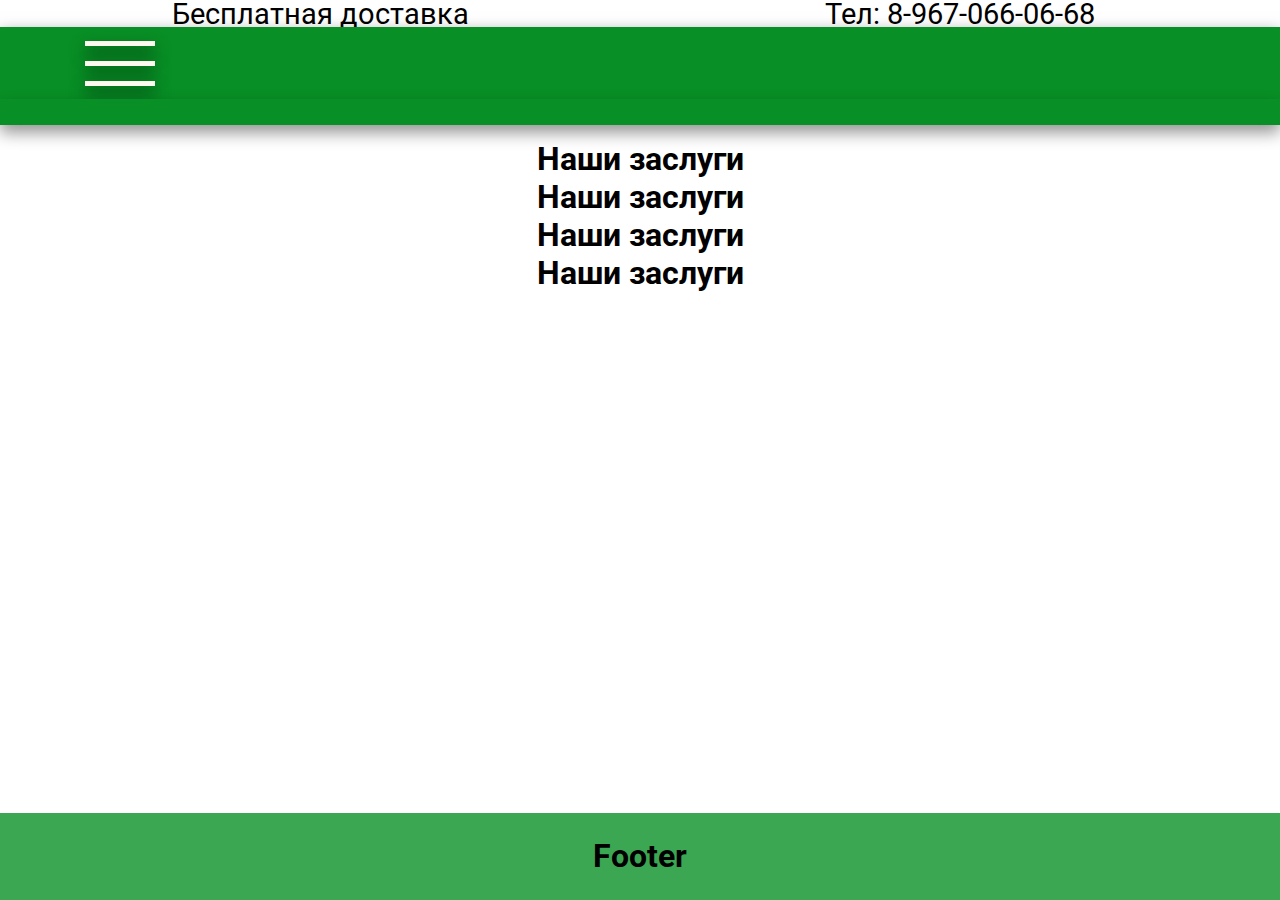
==== BlogPage.html @ ca9ea9ca "first commit" ====
<!DOCTYPE html>
<html>

 <head>
    <link rel="stylesheet" href="style.css">
    <meta charset="utf-8"/>
    <link class = "favicon"rel="icon" type="image/x-icon" href="/images/Favicon.jpg">
    <title>GREENWAY VLD</title>
    <link rel="preconnect" href="https://fonts.googleapis.com">
    <link rel="preconnect" href="https://fonts.gstatic.com" crossorigin>
    <link href="https://fonts.googleapis.com/css2?family=Roboto:wght@100;300;400;500;700;900&display=swap" rel="stylesheet">
    
 </head>
 <body>
    <div class="wraper">
        <div class="top-header" id="main-grid">
            <div class="free-shipping">
                <p>Бесплатная доставка</p>
            </div>
            <div class="phone">
                <p>Тел: 8-967-066-06-68</p>
            </div>
        </div>
        <div class="center-header" id="main-grid">
            <div class="category-menu" >
                <div id="cont" class="container" onclick="transformFunction()">
                    <div class="bar1"></div>
                    <div class="bar2"></div>
                    <div class="bar3"></div>
                    <div id="myDropdown" class="dropdown-content">
                        <a href="/index.html">Главная</a>
                        <a href="/BlogPage.html">Блог</a>
                        <a href="/ContactsPage.html">Контакты</a>
                    </div>
                    <script>
                        function transformFunction() {
                            document.getElementById("cont").classList.toggle("change");
                            document.getElementById("myDropdown").classList.toggle("show");
                            window.onclick = function(event) {
                                if (!event.target.matches('.container')&&
                                    !event.target.matches('.bar1')&&
                                    !event.target.matches('.bar2')&&
                                    !event.target.matches('.bar3')&&
                                    !event.target.matches('.dropdown-content')) {

                                    var dropdowns = document.getElementsByClassName("dropdown-content");
                                    var cross = document.getElementsByClassName("container");
                                    
                                    for (var i = 0; i < dropdowns.length; i++) {
                                        var openDropdown = dropdowns[i];
                                        if (openDropdown.classList.contains('show')) {
                                            openDropdown.classList.remove('show');
                                        }
                                    }
                                    for (var i = 0; i < cross.length; i++) {
                                        var openCross = cross[i];
                                        if (openCross.classList.contains('change')) {
                                            openCross.classList.remove('change');
                                        }
                                    }
                                }
                            }
                        }
                    </script>
                </div>
            </div>
            <div class="main-logo">
                <a href="/index.html">
                    <img class="logo-image" src="images/GREENWAY-VLD.png" alt="">
                </a>
            </div>
            <div class="auth-corner">
                <a href="/index.html" class="auth-but">
                    <img src="images/account.png" alt="">
                </a>
            </div>
        </div>
        <div class="bottom-header" id="main-grid">
        </div>
        <div class="blog" id="main-grid">
            <h1>Наши заслуги </h1>
            <h1>Наши заслуги </h1>
            <h1>Наши заслуги </h1>
            <h1>Наши заслуги </h1>
        </div>
        <div class="footer" id="main-grid">
           <h1>Footer</h1>
        </div>

    </div>
    <script src="App.js"></script> 
 </body>

</html>
---- style.css ----
*{
    margin: 0;
    padding: 0;
    box-sizing: border-box;
    
}
html{
  font-family: 'Roboto', sans-serif;
}
:root{
    --color-74c044: #74c044;
    --color-3b4149: #3b4149;
    --color-fff: #fff;
    --color-c7d601: #c7d601;
    --color-6ac359: #6ac359;
    --color-add000: #add000;
}
body{
  height: 100vh;
}
.wraper{
  display: flex;
  flex-direction: column;
  height: 100%;
}

/**********UPPER HEAD***********/
.top-header{
  box-shadow: 0px 8px 16px 0px rgba(0, 0, 0, 0.7);
  display: flex;
  flex-direction: row;
  height: 3%;
  background-color: #ffffff;
}
.free-shipping,
.phone{
  display: flex;
  align-items: center;
  justify-content: center;
  width: 100%;
}
.free-shipping p,
.phone p{
  font-size: 1.8rem;
}
.phone{
  width: 100%;
}
#cont{
  -webkit-tap-highlight-color: transparent;
}
input,
textarea,
button,
select,
a {
    border: none;
    background-color: transparent;
    -webkit-tap-highlight-color: transparent;
}
/***********UPPER HEAD************/

/***********CENTER HEAD***********/
.center-header{
  box-shadow: 0px 8px 16px 0px rgba(0, 0, 0, 0.7);
  background-color: #088f25;
  display: flex;
  height: 8%;                                                                                                                                                                                                                                                                                                                                                                                                                                                                                                                                                                                                                                                                                                                                                                                                                                                                                                                                                                                                                                                                                                                                                                                                                                                                                                                                                                                                                                                                                                                                                                                                                                                                                                                                                                                                                                                                                                                                                                                                                                                                                                                                                                                                                                                                                                                                                                                                                                                                                                                                                                                                                                                                                                                                                                                                                                                                                                                                                                                            
}
.category-menu{
  width: 30%;
}
.main-logo a{
  border: none;
  background-color: transparent;
}
.main-logo{
  width: 100%;
}
.auth-corner{
  width: 30%;
}
.category-menu,
.main-logo,
.auth-corner{
  display: flex;
  justify-content: center;
  align-items: center;
}
.main-logo a :hover{
  cursor: pointer;
  transform: scale(0.95);
}
.logo-image{
  -webkit-filter: drop-shadow(0 0 0.7rem rgba(0, 0, 0, 0.37));
  filter: drop-shadow(0 0 0.7rem rgba(0, 0, 0, 0.349));
  display: flex;
  width: 100%;
}
/*********************Auth*****************************/
.auth-corner .auth-but{
  -webkit-filter: drop-shadow(0 0 0.7rem rgba(0, 0, 0, 0.356));
  filter: drop-shadow(0 0 0.7rem rgba(0, 0, 0, 0.356));
  border: none;
  background-color: transparent;
  width: 40%;
}
.auth-corner .auth-but :hover{
  cursor: pointer;
  transform: scale(0.90);
}
.auth-corner img{  
  color: white;
  width: 100%;
}

/*********************Auth*****************************/

/**************************************************/
.container {
  display: inline-block;
  cursor: pointer;
}

.bar1, .bar2, .bar3 {
  box-shadow: 0px 8px 16px 0px rgba(0, 0, 0, 0.7);
  width: 70px;
  height: 5px;
  background-color: floralwhite;
  margin: 15px 0;
  transition: 0.4s;
}

.change .bar1 {
  transform: translate(0, 20px) rotate(-45deg);
}

.change .bar2 {opacity: 0;}

.change .bar3 {
  transform: translate(0, -20px) rotate(45deg);
}
/**************************************************/
/*********************DROPDOWN*****************************/
.dropdown-content {
  top: 190px;
  display: none;
  position: absolute;
  background-color: #f1f1f1;
  min-width: 110px;
  overflow: auto;
  width: 25%;
  height: 15%;
  box-shadow: 0px 8px 16px 0px rgba(0, 0, 0, 0.322);
  z-index: 1;
}
.dropdown-content a {
  display: flex;
  justify-content: center;
  color: black;
  text-decoration: none;
  font-size: 2.5rem;
}
.show {
  display: flex;
  align-items: center;
  flex-wrap: wrap;
  overflow: hidden;
  align-content: center;
}

.show a {
  height: 33%;
  width: 100%;
  align-items: center;
}

.show :hover{
  cursor:pointer;
  background-color: rgba(153, 205, 50, 0.726);
  transform: scale(1.02);
}
/**********************DROPDOWN****************************/
/**********************SEARCH*****************************/

.search-container{
  display: flex;
  justify-content: center;
  align-items: center;
  width: 50%;
  height: 70%;
}
.search-container input{
  border: none;
  border-radius: 20px;
  width: 50%;
  background-color: #eeeccfc9;
  height: 100%;
}
.search-container input[type=text]{
  font-size: 1.1rem;
  padding-left: 15px;
  -webkit-transition: width 0.15s ease-in-out;
  transition: width 0.15s ease-in-out;
}
.search-container input[type=text]:focus {
  width: 100%;
}
/**********************SEARCH*****************************/

/***********BOTTOM HEAD***********/
.bottom-header{

  box-shadow: 0px 8px 16px 0px rgba(0, 0, 0, 0.404);
  background-color:#088f25;
  display: flex;
  justify-content: center;
  align-items: center;
  height: 3%;
}
/***********BOTTOM HEAD***********/

/***********CONTENT***********/
.content{
  margin-top: 25px;
  padding-bottom: 25px;
  display: flex;
  flex-direction: column;
  align-items: center;
  height: 77%;
  overflow: hidden;
  overflow-y: scroll;
}
.card{
  display: flex;
  margin: 15px;
}
.card a{
  display: flex;
  align-items: center;
  justify-content: center;
  background-color: transparent;
  border:none;
}
.card img{
  width: 90%;
  border-radius: 50px;
}
.card a :hover{
  cursor:pointer;
  transform: scale(0.95);
}

.hide{
  display:none;
}
/***********CONTENT***********/

/**********FOOTER HEAD***********/
.footer{
  display: flex;
  align-items: center;
  justify-content: center;
  height: 10%;
  background-color: #088f25c9;
}
/**********FOOTER HEAD***********/


/*////////////////////////////////////////////////////*/
/*///////////////////////BLOGPOST PAGE/////////////////////////////*/
/*////////////////////////////////////////////////////*/
.blog{
  margin-top: 15px;
  padding-bottom: 15px;
  display: flex;
  flex-direction: column;
  align-items: center;
  height: 77%;
  overflow-y: scroll;
}
/*////////////////////////////////////////////////////*/
/*///////////////////////CONTACT PAGE/////////////////////////////*/
/*////////////////////////////////////////////////////*/
.contacts{
  margin-top: 15px;
  padding-bottom: 15px;
  display: flex;
  flex-direction: column;
  align-items: center;
  height: 77%;
  overflow-y: scroll;
}
.map{
  display: flex;
  justify-content: center;
  align-items: center;
  border: 2px solid red;
  background-color: gray;
  width: 70%;
  height: 50%;
}


/**********************************************************
/**********************************************************
/***************************LOGIN MODAL*******************************
/**********************************************************
/**********************************************************
 /* The Modal (background) */
 .modal {
  display: none; /* Hidden by default */
  position: fixed; /* Stay in place */
  z-index: 1; /* Sit on top */
  left: 0;
  top: 0;
  width: 100%; /* Full width */
  height: 100%; /* Full height */
  overflow: auto; /* Enable scroll if needed */
  background-color: rgb(0,0,0); /* Fallback color */
  background-color: rgba(0,0,0,0.4); /* Black w/ opacity */
  padding-top: 60px;
}

/* Modal Content/Box */
.modal-content {
  display: flex;
  flex-direction: column;
  justify-content: center;
  align-items: center;
  
  background-color: #fefefe;
  margin: 5px auto; /* 15% from the top and centered */
  height: 40%;
  width: 80%; /* Could be more 
  or less, depending on screen size */
}
.modal-content .container-form{
  display: flex;
  flex-direction: column;
  justify-content: center;
  align-items: center;
  height: 400px;
  width: 400px;
}
.modal-content .container-form label,input{
  margin: 5px;
}

.modal-content .container-buttons{
  display: flex;
  flex-direction: column;
  justify-content: center;
  align-items: center;
  height: 100px;
  width: 300px;
}

.container-form label{
  display: flex;
  flex-direction: column;
  justify-content: center;
  align-items: center;
  font-size: 2.0rem;
  width: 100%;
  height: 10%;
}
.container-form input {
  display: flex;
  flex-direction: column;
  justify-content: center;
  align-items: center;
  width: 100%;
  height: 10%;
}
.container-form input[type=text], input[type=password]{
  padding-left: 20px;
  border: none;
  font-size: 1.1rem;
}
.container-form button{
  display: flex;
  flex-direction: column;
  justify-content: center;
  align-items: center;
  width: 100%;
  height: 10%;
}
.container-form button{
  font-size: 1.1rem;
}



/* The Close Button */
.close {
  /* Position it in the top right corner outside of the modal */
  position: absolute;
  right: 25px;
  top: 0;
  color: #000;
  font-size: 35px;
  font-weight: bold;
}

/* Close button on hover */
.close:hover,
.close:focus {
  color: red;
  cursor: pointer;
}

/* Add Zoom Animation */
.animate {
  -webkit-animation: animatezoom 0.6s;
  animation: animatezoom 0.6s
}

@-webkit-keyframes animatezoom {
  from {-webkit-transform: scale(0)}
  to {-webkit-transform: scale(1)}
}

@keyframes animatezoom {
  from {transform: scale(0)}
  to {transform: scale(1)}
}
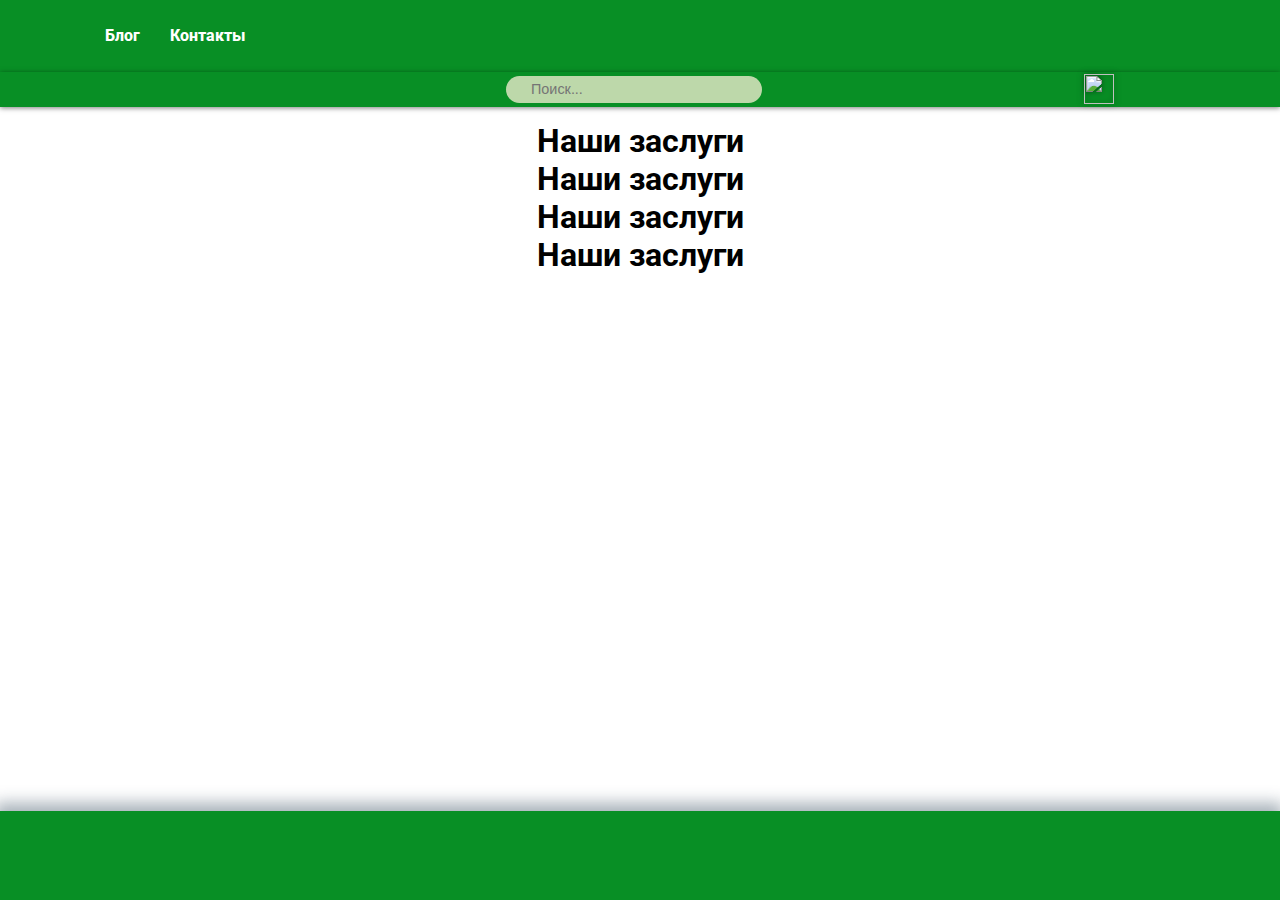
==== commit 177e3ba3: "Adding order controller" ====
--- a/BlogPage.html
+++ b/BlogPage.html
@@ -1,10 +1,24 @@
 <!DOCTYPE html>
 <html>
 
- <head>
+<head>
+    <title>Greenway Владикавказ</title>
+    <link rel="apple-touch-icon" sizes="180x180" href="/images/apple-touch-icon.png">
+    <link rel="icon" href="images/apple-touch-icon.png">
+    <link rel="icon" type="image/png" href="/images/favicon-32x32.png" sizes="32x32">
+    <link rel="icon" type="image/png" href="/images/favicon-16x16.png" sizes="16x16">
+    <link rel="mask-icon" href="/images/safari-pinned-tab.png" color="#5bbad5">
+    <link rel="shortcut icon" href="/images/favicon.ico">
+    <meta name="apple-mobile-web-app-title" content="Greenway">
+    <meta name="application-name" content="Greenway">
+
+    <meta name="google-site-verification" content="aOD9PEvTnNj6nzamGHIfsYBTTH3tJREVAXsmQPHNFjU" />
+    <meta name="_csrf" content="${_csrf.token}"/>
+    <meta name="_csrf_header" content="${_csrf.headerName}"/>
+    <meta name="viewport" content="width=device-width,initial-scale=1">
     <link rel="stylesheet" href="style.css">
     <meta charset="utf-8"/>
-    <link class = "favicon"rel="icon" type="image/x-icon" href="/images/Favicon.jpg">
+    <link class = "favicon" rel="icon" type="image/x-icon" href="/images/Favicon.jpg">
     <title>GREENWAY VLD</title>
     <link rel="preconnect" href="https://fonts.googleapis.com">
     <link rel="preconnect" href="https://fonts.gstatic.com" crossorigin>
@@ -13,14 +27,14 @@
  </head>
  <body>
     <div class="wraper">
-        <div class="top-header" id="main-grid">
+        <!-- <div class="top-header" id="main-grid">
             <div class="free-shipping">
                 <p>Бесплатная доставка</p>
             </div>
             <div class="phone">
                 <p>Тел: 8-967-066-06-68</p>
             </div>
-        </div>
+        </div> -->
         <div class="center-header" id="main-grid">
             <div class="category-menu" >
                 <div id="cont" class="container" onclick="transformFunction()">
@@ -63,19 +77,122 @@
                         }
                     </script>
                 </div>
-            </div>
+                <div class="links">
+                    <a href="/BlogPage.html">Блог</a>
+                    <a href="/ContactsPage.html">Контакты</a>
+                </div>
+            </div>
+
             <div class="main-logo">
                 <a href="/index.html">
                     <img class="logo-image" src="images/GREENWAY-VLD.png" alt="">
                 </a>
             </div>
             <div class="auth-corner">
-                <a href="/index.html" class="auth-but">
+                <button class="auth-but" onclick="setAction()">
                     <img src="images/account.png" alt="">
-                </a>
-            </div>
+                </button>
+                <!-- The Modal -->
+                <div id="id01" class="modal">
+                    
+                    <!-- Modal Content -->
+                    <form class="modal-content animate" onsubmit="return login()">
+                        <span onclick="document.getElementById('id01').style.display='none'" class="close" title="Close Modal">
+                            &times;
+                        </span>
+
+                        <div class="container-form">
+                            
+                            <label for="email">
+                                <b>Логин</b>
+                            </label>
+                            <input id="email" type="text" placeholder="Введите свой email" name="email" required placeholder="Enter Name"
+                            oninvalid="this.setCustomValidity('Поля пустые')"
+                            oninput="this.setCustomValidity('')" autocomplete="email">
+                            
+                            <label for="psw">
+                                <b>Пароль</b>
+                            </label>
+                            <input id="psw" type="password" placeholder="Введите пароль" name="psw" required placeholder="Enter Name"
+                            oninvalid="this.setCustomValidity('Поля пустые')"
+                            oninput="this.setCustomValidity('')" autocomplete="password">
+                            
+                            <button type="submit">
+                                Войти
+                            </button>
+                            
+                            <span class="psw" style="margin: 30px;">
+                                Забыли <a href="#">пароль?</a>
+                            </span>
+                            
+                        </div>
+                    </form>
+                </div>
+                <script>
+                    function setAction(){
+                            let user = sessionStorage.getItem("user");
+                            if(sessionStorage.getItem("user")!=null){
+                                if(user === "undefined"){
+                                document.getElementById('id01').style.display='block'
+                                }else{
+                                    const userData = JSON.parse(sessionStorage.getItem("user"));
+                                    if(userData.role=="ROLE_ADMIN"){
+                                    location.href ="/AdminPage.html";
+                                    }else{
+                                    location.href="UserPage.html";
+                                }
+                                }
+                            }
+                            else{
+                                document.getElementById('id01').style.display='block'
+                            }
+                        }
+                    // Get the modal
+                    var modal = document.getElementById('id01');
+                    
+                    // When the user clicks anywhere outside of the modal, close it
+                    window.onclick = function(event) {
+                      if (event.target == modal) {
+                        modal.style.display = "none";
+                      }
+                    }
+                </script>
+        </div>
         </div>
         <div class="bottom-header" id="main-grid">
+            <div class="dummy-content">
+            </div>
+            <div class="search-container">
+                <input class="search" type="text" placeholder="Поиск..." name="search2" >
+            </div>
+
+            <!-- Modal content-->
+            <div id="cart-modal" class="modal-cart">
+                <span onclick="document.getElementById('cart-modal').style.display='none'" class="close-cart animate" title="Close Modal">
+                    &times;
+                </span>   
+                <!-- Modal Content -->
+                <div class="modal-wrapper">
+                    <form class="modal-content-cart animate">
+
+
+                    </form>
+
+                </div>
+                <div class="check-out animate">
+                    <div class="check-out-button">
+                        <button class="check-out-button-to-change" onclick="checkOut()">Оформить заказ</button>
+                    </div>
+                    <div class="check-out-sum">
+                        <h1 style="font-size: 1.0rem;">Итог: <p class="final-price"></p> &#8381</h1>
+                    </div>
+                    
+                </div>  
+            </div>
+            
+            <button onclick="showCartModal()" class="shopping-cart-image-container">
+                <img class="shopping-cart-image" src="images/shopping-cart.png" alt="">
+            </button>
         </div>
         <div class="blog" id="main-grid">
             <h1>Наши заслуги </h1>
@@ -84,11 +201,24 @@
             <h1>Наши заслуги </h1>
         </div>
         <div class="footer" id="main-grid">
-           <h1>Footer</h1>
         </div>
 
     </div>
+    <script>
+        
+        var modal = document.getElementById('cart-modal');
+                    
+                    // When the user clicks anywhere outside of the modal, close it
+        window.onclick = function(event) {
+            if (event.target == modal) {
+                modal.style.display = "none";
+                closeModal()
+            }
+        }
+
+    </script>
     <script src="App.js"></script> 
+    
  </body>
 
 </html>--- a/style.css
+++ b/style.css
@@ -25,27 +25,6 @@
 }
 
 /**********UPPER HEAD***********/
-.top-header{
-  box-shadow: 0px 8px 16px 0px rgba(0, 0, 0, 0.7);
-  display: flex;
-  flex-direction: row;
-  height: 3%;
-  background-color: #ffffff;
-}
-.free-shipping,
-.phone{
-  display: flex;
-  align-items: center;
-  justify-content: center;
-  width: 100%;
-}
-.free-shipping p,
-.phone p{
-  font-size: 1.8rem;
-}
-.phone{
-  width: 100%;
-}
 #cont{
   -webkit-tap-highlight-color: transparent;
 }
@@ -62,7 +41,7 @@
 
 /***********CENTER HEAD***********/
 .center-header{
-  box-shadow: 0px 8px 16px 0px rgba(0, 0, 0, 0.7);
+  box-shadow: 0px 1px 5px 0px rgba(0, 0, 0, 0.7);
   background-color: #088f25;
   display: flex;
   height: 8%;                                                                                                                                                                                                                                                                                                                                                                                                                                                                                                                                                                                                                                                                                                                                                                                                                                                                                                                                                                                                                                                                                                                                                                                                                                                                                                                                                                                                                                                                                                                                                                                                                                                                                                                                                                                                                                                                                                                                                                                                                                                                                                                                                                                                                                                                                                                                                                                                                                                                                                                                                                                                                                                                                                                                                                                                                                                                                                                                                                                            
@@ -92,15 +71,15 @@
   transform: scale(0.95);
 }
 .logo-image{
-  -webkit-filter: drop-shadow(0 0 0.7rem rgba(0, 0, 0, 0.37));
-  filter: drop-shadow(0 0 0.7rem rgba(0, 0, 0, 0.349));
+  -webkit-filter: drop-shadow(0 0 0.2rem rgba(0, 0, 0, 0.500));
+  filter: drop-shadow(0 0 0.2rem rgba(0, 0, 0, 0.500));
   display: flex;
   width: 100%;
 }
 /*********************Auth*****************************/
 .auth-corner .auth-but{
-  -webkit-filter: drop-shadow(0 0 0.7rem rgba(0, 0, 0, 0.356));
-  filter: drop-shadow(0 0 0.7rem rgba(0, 0, 0, 0.356));
+  -webkit-filter: drop-shadow(0 0 0.2rem rgba(0, 0, 0, 0.500));
+  filter: drop-shadow(0 0 0.2rem rgba(0, 0, 0, 0.500));
   border: none;
   background-color: transparent;
   width: 40%;
@@ -117,6 +96,9 @@
 /*********************Auth*****************************/
 
 /**************************************************/
+.links{
+  display: none;
+}
 .container {
   display: inline-block;
   cursor: pointer;
@@ -124,30 +106,30 @@
 
 .bar1, .bar2, .bar3 {
   box-shadow: 0px 8px 16px 0px rgba(0, 0, 0, 0.7);
-  width: 70px;
-  height: 5px;
+  width: 30px;
+  height: 2px;
   background-color: floralwhite;
-  margin: 15px 0;
+  margin: 7px 0;
   transition: 0.4s;
 }
 
 .change .bar1 {
-  transform: translate(0, 20px) rotate(-45deg);
+  transform: translate(0, 9px) rotate(-45deg);
 }
 
 .change .bar2 {opacity: 0;}
 
 .change .bar3 {
-  transform: translate(0, -20px) rotate(45deg);
+  transform: translate(0, -9px) rotate(45deg);
 }
 /**************************************************/
 /*********************DROPDOWN*****************************/
 .dropdown-content {
-  top: 190px;
+  top: 10%;
   display: none;
   position: absolute;
   background-color: #f1f1f1;
-  min-width: 110px;
+  min-width: 80px;
   overflow: auto;
   width: 25%;
   height: 15%;
@@ -159,7 +141,7 @@
   justify-content: center;
   color: black;
   text-decoration: none;
-  font-size: 2.5rem;
+  font-size: 0.9rem;
 }
 .show {
   display: flex;
@@ -180,60 +162,259 @@
   background-color: rgba(153, 205, 50, 0.726);
   transform: scale(1.02);
 }
-/**********************DROPDOWN****************************/
-/**********************SEARCH*****************************/
-
+/**********************DROPDOWN*********************************/
+/***********************SEARCH**********************************/
+/********************CART-CONTENT*******************************/
+.modal-cart {
+  display: none; /* Hidden by default */
+  position: fixed; /* Stay in place */
+  flex-direction: column;
+  justify-content: center;
+  align-items: center;
+  z-index: 1; /* Sit on top */
+  left: 0;
+  top: 0;
+  width: 100%; /* Full width */
+  height: 100%; /* Full height */
+  background-color: rgb(0,0,0); /* Fallback color */
+  background-color: rgba(0,0,0,0.4); /* Black w/ opacity */
+  
+}
+.modal-wrapper{
+  display: flex;
+  justify-content: center;
+  align-items: center;
+  flex-direction: column;
+  width: 80%;
+  height: auto;
+  max-height: 50%;
+}
+
+/* Modal Content/Box */
+.modal-content-cart {
+  display: flex;
+  align-items: center;
+  flex-direction: column;
+  width: auto;
+  height: auto;
+  overflow: scroll;
+  overflow-x: hidden;
+  background-color: white;
+}
+.container-form-cart{
+  border-bottom: 1px solid black;
+  border-top: 1px solid black;
+  margin: 15px;
+  display: flex;
+  justify-content: center;
+  align-items: center;
+  flex-direction: row;
+}
+.delete-product-from-cart,
+.cart-name,
+.amountOf,
+.sum-price{
+  display: flex;
+  justify-content: center;
+  align-items: center;
+}
+
+.delete-product-from-cart{
+  width: 10%;
+  height: auto;
+
+}
+.delete-product-from-cart:hover{
+  background-color: #b7adad49;
+  cursor: pointer;
+  transform: scale(0.95);
+}
+.delete-product-from-cart img{
+ width: 100%;
+}
+.cart-name{
+  overflow: hidden;
+  font-size: 0.7rem;
+  width: 50%;
+  
+}
+.amountOf{
+  
+  flex-direction: column;
+  width: 10%;
+}
+.amountOf .up,
+.amountOf .down{
+  font-weight: 500;
+  width: 25px;
+  height: 25px;
+  font-size: 1.3rem;
+  font-weight: bold;
+  background-color: rgb(194, 181, 181);
+  border-radius: 5px;
+}
+.amountOf .up:hover,
+.amountOf .down:hover{
+  background-color: #999191;
+  cursor: pointer;
+  transform: scale(0.95);
+}
+.amountOf .total-price{
+  font-size: 1.2rem;
+  font-weight: 500;
+}
+.product-price-one{
+  border: 5px solid white;
+  font-size: 1.0rem;
+}
+.sum-price{
+  font-size: 0.8rem;
+  width: 23%;
+}
+
+.close-cart {
+  padding-right: 10px;
+  background-color: white;
+  display: flex;
+  flex-direction: column;
+  align-items: end;
+  width: 80%;
+  color: #000;
+  font-size: 1.4rem;
+}
+
+/* Close button :onhover */
+.close-cart:hover,
+.close-cart:focus {
+  color: red;
+  cursor: pointer;
+}
+.check-out{
+  width: 80%;
+  height: 5%;
+  background-color: white;
+  display: flex;
+  flex-direction: row;
+  justify-content:flex-end;
+}
+
+.check-out-button{
+  display: flex;
+  align-items: center;
+  justify-content: center;
+  width: 100%;
+}
+.check-out-button button{
+  background-color: #db7462e4;
+  color: rgba(255, 255, 255, 0.669);
+  border: 1px solid white;
+  width: 100%;
+  height: 100%;
+  border-radius: 15px;
+}
+.check-out-button button:hover{
+  background-color: #ff000054;
+  color: rgb(0, 0, 0);
+  cursor: pointer;
+}
+.check-out-sum{
+  display: flex;
+  align-items: center;
+  justify-content: center;
+  flex-direction: row;
+  width: 100%;
+}
+.check-out-sum h1{
+  display: flex;
+  align-items: center;
+  justify-content: center;
+  flex-direction: row;
+  width: 100%;
+  
+}
+.check-out-sum p{
+  border: 5px solid white;
+}
+
+/********************CART-CONTENT*******************************/
+.dummy-content{
+  display: flex;
+  width: 15%;
+}
+.shopping-cart-image-container{
+  
+  display: flex;
+  align-items: center;
+  justify-content: center;
+  width: 20%;
+}
+.shopping-cart-image:hover{
+  cursor: pointer;
+  transform: scale(0.95);
+}
+.shopping-cart-image{
+
+  -webkit-filter: drop-shadow(0 0 0.2rem rgba(0, 0, 0, 0.500));
+  filter: drop-shadow(0 0 0.2rem rgba(0, 0, 0, 0.500));
+  display: flex;
+  justify-content: center;
+  align-items: center;
+  margin-left: 0px;
+  width: 30px;
+  height: 30px;
+}
 .search-container{
   display: flex;
   justify-content: center;
   align-items: center;
-  width: 50%;
-  height: 70%;
+  width: 70%;
+  height: 75%;
 }
 .search-container input{
-  border: none;
+  margin-left: 15px;
   border-radius: 20px;
   width: 50%;
   background-color: #eeeccfc9;
   height: 100%;
 }
 .search-container input[type=text]{
-  font-size: 1.1rem;
-  padding-left: 15px;
+  font-size: 0.9rem;
+  padding-left: 10px;
   -webkit-transition: width 0.15s ease-in-out;
   transition: width 0.15s ease-in-out;
 }
 .search-container input[type=text]:focus {
   width: 100%;
 }
+
 /**********************SEARCH*****************************/
 
 /***********BOTTOM HEAD***********/
 .bottom-header{
-
-  box-shadow: 0px 8px 16px 0px rgba(0, 0, 0, 0.404);
+  box-shadow: 0px 1px 5px 0px rgba(0, 0, 0, 0.500);
   background-color:#088f25;
   display: flex;
-  justify-content: center;
-  align-items: center;
-  height: 3%;
+  flex-direction: row;
+  justify-content: center;
+  align-items: center;
+  height: auto;
 }
 /***********BOTTOM HEAD***********/
 
 /***********CONTENT***********/
 .content{
-  margin-top: 25px;
-  padding-bottom: 25px;
-  display: flex;
-  flex-direction: column;
-  align-items: center;
-  height: 77%;
+  margin-top: 3%;
+  padding-bottom: 3%;
+  display: flex;
+  flex-direction: column;
+  align-items: center;
+  height: 78%;
   overflow: hidden;
   overflow-y: scroll;
 }
 .card{
   display: flex;
-  margin: 15px;
+  margin: 3%;
 }
 .card a{
   display: flex;
@@ -244,7 +425,7 @@
 }
 .card img{
   width: 90%;
-  border-radius: 50px;
+  border-radius: 25px;
 }
 .card a :hover{
   cursor:pointer;
@@ -256,15 +437,18 @@
 }
 /***********CONTENT***********/
 
-/**********FOOTER HEAD***********/
+/**********FOOTER ***********/
 .footer{
   display: flex;
   align-items: center;
   justify-content: center;
   height: 10%;
-  background-color: #088f25c9;
-}
-/**********FOOTER HEAD***********/
+  -webkit-box-shadow: -1px -4px 15px 4px rgba(34, 60, 80, 0.4);
+  -moz-box-shadow: -1px -4px 15px 4px rgba(34, 60, 80, 0.4);
+  box-shadow: -1px -4px 15px 4px rgba(34, 60, 80, 0.4);
+  background-color: #088f25;
+}
+/**********FOOTER ***********/
 
 
 /*////////////////////////////////////////////////////*/
@@ -300,7 +484,107 @@
   width: 70%;
   height: 50%;
 }
-
+/*////////////////////////////////////////////////////*/
+/*///////////////////////ADMIN PAGE/////////////////////////////*/
+/*////////////////////////////////////////////////////*/
+.admin{
+  background-color: #b062db;
+}
+.adminPanel{
+  display: flex;
+  flex-direction: row;
+  align-items: center;
+  height: 82%;
+  overflow-y: scroll;
+  overflow: hidden;
+
+}
+.left-sidebar{
+  display: flex;
+  flex-direction: column;
+  align-items: center;
+  height: 100%;
+  width: 20%;
+  background-color: rgba(220, 220, 220, 0.346);
+  
+}
+
+.left-sidebar button{
+  background-color: gainsboro;
+  width: 100%;
+  height: 7%;
+  font-size:0.7rem;
+}
+
+.left-sidebar :hover{
+  background-color: #68389e4e;
+  cursor: pointer;
+  transform: scale(0.95);
+  
+}
+
+.product-content-admin{
+  display: flex;
+  flex-direction: column;
+  font-size: 2.0rem;
+  height: 100%;
+  width: 80%;
+  overflow: hidden;
+}
+.add-product-container{
+  display: flex;
+  justify-content: center;
+  flex-direction: column;
+}
+.add-product-container label{
+  display: flex;
+}
+
+.add-product-container b{ 
+  margin: 5px;
+  font-size: 0.6rem;
+}
+.add-product-container input,select,textarea{
+  width:70%;
+}
+.add-product-container .price-for-input{
+  height: 25px;
+}
+.add-product-container input, textarea, select{
+  border: 1px solid rgba(95, 103, 163, 0.322);
+}
+.add-product-container input, [text]{
+  font-size: 1.0rem;
+}
+.add-product-container input::placeholder{
+  font-size: 0.7rem;
+}
+.add-product-container textarea::placeholder{
+  font-size: 0.6rem;
+}
+.add-product-container textarea, [text]{
+  font-size: 0.6rem;
+}
+.add-product-container select{
+  font-size: 0.8rem;
+  height: 20px;
+}
+.add-product-container textarea,select{
+  margin-left: 5px;
+}
+.add-product-container button{
+ margin-top: 5px;
+ margin-left: 5px;
+ width: 20%;
+ font-size: 0.7rem;
+ background-color: #ab47b251;
+}
+.save-product-but:hover{
+  cursor: pointer;
+  border: 40px;
+  background-color: #088f252f;
+  transform: scale(1.02);
+}
 
 /**********************************************************
 /**********************************************************
@@ -328,9 +612,8 @@
   flex-direction: column;
   justify-content: center;
   align-items: center;
-  
   background-color: #fefefe;
-  margin: 5px auto; /* 15% from the top and centered */
+  margin: 15% auto; /* 15% from the top and centered */
   height: 40%;
   width: 80%; /* Could be more 
   or less, depending on screen size */
@@ -340,9 +623,10 @@
   flex-direction: column;
   justify-content: center;
   align-items: center;
-  height: 400px;
-  width: 400px;
-}
+  height: 100%;
+  width: 100%;
+}
+
 .modal-content .container-form label,input{
   margin: 5px;
 }
@@ -361,7 +645,7 @@
   flex-direction: column;
   justify-content: center;
   align-items: center;
-  font-size: 2.0rem;
+  font-size: 0.9rem;
   width: 100%;
   height: 10%;
 }
@@ -370,41 +654,46 @@
   flex-direction: column;
   justify-content: center;
   align-items: center;
-  width: 100%;
-  height: 10%;
+  width: 90%;
+  height: 15%;
+}
+.container-form #email,#psw{
+  border: 2px solid rgba(102, 255, 0, 0.346);
 }
 .container-form input[type=text], input[type=password]{
-  padding-left: 20px;
+  padding-left: 5%;
   border: none;
-  font-size: 1.1rem;
+  font-size: 0.8rem;
 }
 .container-form button{
   display: flex;
   flex-direction: column;
   justify-content: center;
   align-items: center;
-  width: 100%;
-  height: 10%;
+  background-color: #cbcb339b;
+  width: 50%;
+  height: 15%;
+
 }
 .container-form button{
-  font-size: 1.1rem;
-}
-
-
-
+  font-size: 0.7rem;
+  color: #000;
+}
 /* The Close Button */
 .close {
+  display: flex;
+  flex-direction: column;
+  justify-content: center;
+  align-items: center;
   /* Position it in the top right corner outside of the modal */
-  position: absolute;
-  right: 25px;
-  top: 0;
+  margin-left: 90%;
+  width: 5%;
   color: #000;
-  font-size: 35px;
-  font-weight: bold;
-}
-
-/* Close button on hover */
-.close:hover,
+  font-size: 1.0rem;
+}
+
+/* Close button :onhover */
+.closehover,
 .close:focus {
   color: red;
   cursor: pointer;
@@ -412,8 +701,8 @@
 
 /* Add Zoom Animation */
 .animate {
-  -webkit-animation: animatezoom 0.6s;
-  animation: animatezoom 0.6s
+  -webkit-animation: animatezoom 0.3s;
+  animation: animatezoom 0.3s
 }
 
 @-webkit-keyframes animatezoom {
@@ -424,4 +713,732 @@
 @keyframes animatezoom {
   from {transform: scale(0)}
   to {transform: scale(1)}
-} +} 
+/*********************************PRODUCTS**********************************************/
+.product-container{
+  display: flex;
+  flex-direction: column;
+  align-items: center;
+  margin-top:30px;
+  margin-bottom:30px;
+  width: 100%;
+  height: 78%;
+  overflow: hidden;
+  overflow-y: scroll;
+}
+.products{
+  display: grid;
+  grid-template-columns: repeat(2, 1fr);
+  grid-auto-rows: 200px;
+  height: 100%;
+  width: 90%;
+}
+.product-card{
+  border: 10px solid rgb(255, 255, 255);
+  display: flex;
+  justify-content: center;
+  align-items: center;
+  flex-direction: column;
+  border-radius: 10px;
+  height: 100%;
+  width: 100%;
+}
+.product-card img{
+  width: 100%;
+  height: 100%;
+}
+.product-card a{
+
+  margin-top: 5px;
+  font-size: 0.6rem;
+  font-weight: bold;
+  text-decoration: none;
+  height: auto;
+  width: 100%;
+  font-weight: 500;
+}
+.bottom-product-card{
+
+  margin-top: 5px;
+  display: flex;
+  flex-direction: row;
+  justify-content: center;
+  align-items: center;
+  width: 100%;
+}
+.bottom-product-card button{
+  border-radius: 10px;
+}
+.bottom-product-card button:hover{
+  cursor: pointer;
+  background-color: #0000008d;
+}
+.bottom-product-card .add-to-cart{
+ background-color: #b062db;
+ border: 1px solid white;
+ font-size: 0.55rem;
+ color: rgba(255, 255, 255, 0.796);
+ width: 100%;
+ height: 100%;
+}
+.bottom-product-card .buy{
+  background-color: #db7462;
+  border: 1px solid white;
+  color: white;
+  font-size: 0.55rem;
+  width: 100%;
+  height: 100%;
+}
+.bottom-product-card h1{
+  display: flex;
+  align-items: center;
+  justify-content: center;
+  width: 100%;
+  height: 100%;
+  font-size: 0.8rem;
+  font-weight: 400;
+}
+.hide-product{
+  display: none;;
+}
+/******************************CHECK-OUT FORM******************************/
+.check-out-wrapper{
+  display: flex;
+  justify-content: center;
+  align-items: center;
+  flex-direction: column;
+  background-color: white;
+  width: 100%;
+}
+.check-out-wrapper h1{
+  display: flex;
+  justify-content: center;
+  align-items: center;
+  flex-direction: column;
+  font-size: 0.8rem;
+}
+.check-out-wrapper textarea{
+  border: 2px solid rgba(56, 93, 31, 0.346);
+  width: 134%;
+}
+.check-out-wrapper input{
+  border: 2px solid rgba(56, 93, 31, 0.346);
+  width: 70%;
+}
+.address-to-deliver,
+.time-when-to-deliver,
+.phoneNumber-to-submit,
+.payment-info{
+  display: flex;
+  justify-content: center;
+  align-items: center;
+  flex-direction: column;
+}
+.payment-info{
+  border-top: 1px solid #000;
+  border-bottom: 1px solid#000;
+  margin: 20px;
+}
+.check-out-wrapper{
+  display: flex;
+  justify-content: center;
+  align-items: center;
+  flex-direction: column;
+}
+
+.check-out-body{
+  display: flex;
+  justify-content: center;
+  align-items: center;
+  flex-direction: column;
+  width: 90%;
+}
+
+.check-out-wrapper .info{
+  margin-top: 20px;
+  font-size: 0.7rem;
+}
+.order-received{
+  width: 50%;
+  height: 75%;
+}
+/******************************CHECK-OUT FORM******************************/
+
+/******Sorting*********/
+.pagination {
+  display: inline-block;
+}
+
+.pagination button {
+  color: black;
+  float: left;
+  padding: 8px 16px;
+  text-decoration: none;
+}
+
+.pagination button:hover {
+  cursor: pointer;
+}
+
+.pagination button.active {
+  background-color: #4CAF50;
+  color: white;
+}
+.pagination button:hover:not(.active) {
+  background-color: #ddd;
+}
+/******Sorting*********/
+/************************PRODUCTS DESCRIPTION**************************/
+.product-description-wrapper{
+  margin: 20px;
+  display: flex;
+  flex-direction: column;
+  justify-content: center;
+  align-items: center;
+}
+.product-image{
+  display: flex;
+  justify-content: center;
+  align-items: center;
+  width: 100%;
+}
+.product-image-wrapper{
+  width: 80%;
+}
+.another-side-of-product{
+  display: flex;
+  flex-direction: column;
+  justify-content: center;
+  align-items: center;
+}
+.another-side-of-product .product-name{
+  display: flex;
+  justify-content: center;
+  font-size: 1.2rem;
+  font-weight: 400;
+  width: auto;
+  height: auto;
+}
+.another-side-of-product .product-text{
+  margin-top: 15px;
+  display: flex;
+  justify-content: baseline;
+  font-size: 1.1rem;
+  font-weight: 300;
+  height: auto;
+  width: auto;
+  color: #000000bc;
+}
+.price-with-buttons{
+  
+  display: flex;
+  flex-direction: row;
+  justify-content: center;
+  align-items: center;
+  width: 100%;
+}
+.product-price{
+  display: flex;
+  align-items: center;
+  justify-content: center;
+  font-size: 1.4rem;
+  font-weight: 300;
+  width: 100%;
+}
+.product-to-cart,
+.product-buy{
+  border: 1px solid white;
+  color: wheat; 
+  border-radius: 15px;
+}
+.product-to-cart:hover,
+.product-buy:hover{
+  cursor: pointer;
+  background-color: #00000083;
+}
+
+.product-to-cart{
+  display: flex;
+  align-items: center;
+  justify-content: center;
+  background-color: #b062db;
+  height: 30px;
+  width: 100%;
+}
+.product-buy{
+  display: flex;
+  align-items: center;
+  justify-content: center;
+  background-color: #db7462;
+  height: 30px;
+  width: 100%;
+}
+/************************PRODUCTS DESCRIPTION**************************/
+/*********************************Desktop***************************************/
+@media(min-width: 600px) {
+  /****************TOP HEADER********************/
+  .top-header p{
+    font-size: 0.8rem;
+  }
+  /****************TOP HEADER*********************/
+  .center-header{
+    height: 8%;
+  }
+  .center-header .main-logo{
+    width: 50%;
+  }
+  .center-header .logo-image{
+    width: 250px;
+  }
+  .container{
+    display: none;
+  }
+  .links{
+    display: flex;
+    align-items: center;
+  }
+  .links a{
+    color: rgb(255, 255, 255);
+    text-decoration: none;
+    margin:15px;
+    font-weight: 800;
+    font-size: 1.0rem;
+  }
+  .links :hover{
+    cursor: pointer;
+    transform: scale(0.95);
+  }
+  .auth-corner img{  
+    color: white;
+    width: 20%;
+  }
+  .bottom-header{
+    height: 4%;
+  }
+  .search-container input{
+    border-radius: 20px;
+  }
+  .search-container input[type=text]{
+    font-size: 0.9rem;
+    padding-left: 25px;
+  }
+  .search-container input[type=text]:focus {
+    width: 100%;
+  }
+  /************************CONTENT******************************/
+  .content{
+    margin-top: 4px;
+    margin-right: 30px;
+    padding-bottom: 0%;
+    overflow: hidden;
+    display: grid;
+    grid-template-columns: repeat(3, 1fr);
+    grid-auto-rows: 250px;
+  }
+  .card{
+    width: 100%;
+  }
+  .card img{
+    border-radius: 25px;
+  }
+  /************************CONTENT******************************/
+  /*******************************MODAL************************/
+  .modal {
+    padding-top: 10px;
+  }
+  
+  /* Modal Content/Box */
+  .modal-content {
+    width: 30%; 
+  }
+  /*******************************MODAL************************/
+  /************************admin******************************/
+  .left-sidebar{
+    display: flex;
+    flex-direction: column;
+    align-items: center;
+    height: 100%;
+    width: 10%;
+    background-color: rgba(220, 220, 220, 0.346);
+    
+  }
+  .product-content-admin{
+    width: 100%;
+  }
+  .statisticts-content{
+    width: 100%;
+  }
+  .adminPanel{
+    display: flex;
+    flex-direction: row;
+    align-items: center;
+    height: 82%;
+    overflow-y: scroll;
+    overflow: hidden;
+  
+  }
+  .add-product-container{
+  display: flex;
+  justify-content: center;
+  flex-direction: column;
+  }
+  .add-product-container label{
+    display: flex;
+  }
+
+  .add-product-container b{ 
+    margin: 5px;
+    font-size: 0.6rem;
+  }
+  .add-product-container input,select,textarea{
+    width:70%;
+  }
+  .add-product-container input, textarea,select{
+    border: 1px solid rgba(95, 103, 163, 0.322);
+  }
+  .add-product-container input, [text]{
+    font-size: 0.6rem;
+  }
+  .add-product-container textarea, [text]{
+    font-size: 0.6rem;
+  }
+  .add-product-container select{
+    font-size: 0.6rem;
+  }
+  .add-product-container textarea,select{
+    margin-left: 5px;
+  }
+  .add-product-container button{
+  margin-top: 5px;
+  margin-left: 5px;
+  width: 20%;
+  font-size: 0.7rem;
+  background-color: #ab47b251;
+  }
+    /**************************************************************/
+  .add-product-container{
+    display: flex;
+    justify-content: center;
+    flex-direction: column;
+  }
+  .add-product-container label{
+    display: flex;
+  }
+
+  .add-product-container b{ 
+    margin: 5px;
+    font-size: 0.6rem;
+  }
+  .add-product-container input,select,textarea{
+    width:70%;
+  }
+  .add-product-container input, textarea,select{
+    border: 1px solid rgba(95, 103, 163, 0.322);
+  }
+  .add-product-container input, [text]{
+    font-size: 0.6rem;
+  }
+  .add-product-container textarea, [text]{
+    font-size: 0.6rem;
+  }
+  .add-product-container select{
+    font-size: 0.6rem;
+  }
+  .add-product-container textarea,select{
+    margin-left: 5px;
+  }
+  .add-product-container button{
+  margin-top: 5px;
+  margin-left: 5px;
+  width: 20%;
+  font-size: 0.7rem;
+  background-color: #ab47b251;
+  }
+  /***********************************************************/
+
+  .add-product-container b{ 
+    margin: 5px;
+    font-size: 1.0rem;
+  }
+  .add-product-container input,select,textarea{
+    width:60%;
+    height: 20px;
+  }
+  .add-product-container input, [text]{
+    font-size: 0.8rem;
+  }
+  .add-product-container textarea, [text]{
+    font-size: 0.8rem;
+  }
+  .add-product-container select{
+    font-size: 0.8rem;
+  }
+  .add-product-container button{
+  margin-top: 5px;
+  margin-left: 5px;
+  width: 10%;
+  height: 50px;
+  font-size: 0.8rem;
+  background-color: #ab47b251;
+  }
+
+  /************************admin******************************/
+  /************************PRODUCTS**************************/
+  .products{
+    grid-template-columns: repeat(5, 1fr);
+    grid-auto-rows: auto;
+    height: auto;
+  }
+  .product-card a{
+    font-size: 0.9rem;
+    font-weight:400;
+  }
+  .bottom-product-card .add-to-cart{
+    font-size: 0.9rem;
+  }
+  .bottom-product-card .buy{
+    font-size: 0.9rem;
+   }
+  .bottom-product-card h1{
+    font-size: 1.2rem;
+  }
+  /************************PRODUCTS**************************/
+  /************************PRODUCTS DESCRIPTION**************************/
+  .product-description{
+    height: 79%;
+  }
+  .product-description-wrapper{
+    height: 90%;
+    flex-direction: row;
+  }
+  .product-image{
+    width: 100%;
+  }
+  .product-image-wrapper{
+    margin: 30px;
+    width: 100%;
+  }
+  .another-side-of-product{
+    width: 120%;
+    height: 100%;
+  }
+  .another-side-of-product .product-name{ 
+
+    align-items:baseline;
+    width: auto;
+    height: auto;
+  }
+
+  .price-with-buttons{
+    display: flex;
+    flex-direction: row;
+    justify-content: center;
+    align-items: center;
+    width: 100%;
+    height: 10%;
+  }
+  .product-price{
+    display: flex;
+    align-items: center;
+    justify-content: center;
+    font-size: 1.4rem;
+    font-weight: 300;
+    width: 100%;
+  }
+  .product-to-cart:hover,
+  .product-buy:hover{
+    cursor: pointer;
+    background-color: #00000083;
+  }
+  
+  .product-to-cart{
+    display: flex;
+    align-items: center;
+    justify-content: center;
+    background-color: #b062db;
+    height: 30px;
+    width: 100%;
+  }
+  .product-buy{
+    display: flex;
+    align-items: center;
+    justify-content: center;
+    background-color: #db7462;
+    height: 30px;
+    width: 100%;
+  }
+  /************************PRODUCTS DESCRIPTION**************************/
+  /***************************SHOPPING CART****************************/
+  .shopping-cart-image-container{
+    width: 10%;
+    margin-left: 150px;
+    display: flex;
+  }
+  .search-container{
+    width: 40%;
+  }
+
+  .dummy-content{
+    display: flex;
+    width: 20%;
+  }
+  .modal-content-cart {
+    display: flex;
+    align-items: center;
+    flex-direction: column;
+    width: 50%;
+    height: auto;
+    overflow: scroll;
+    overflow-x: hidden;
+    background-color: white;
+  }
+  .container-form-cart{
+    border-bottom: 1px solid black;
+    border-top: 1px solid black;
+    margin: 15px;
+    display: flex;
+    justify-content: center;
+    align-items: center;
+    flex-direction: row;
+  }
+  .delete-product-from-cart,
+  .cart-name,
+  .amountOf,
+  .sum-price{
+    display: flex;
+    justify-content: center;
+    align-items: center;
+  }
+  
+  .delete-product-from-cart{
+    width: 10%;
+    height: auto;
+  
+  }
+  .delete-product-from-cart:hover{
+    background-color: #b7adad49;
+    cursor: pointer;
+    transform: scale(0.95);
+  }
+  .delete-product-from-cart img{
+   width: 100%;
+  }
+
+  .cart-name{
+    overflow: hidden;
+    font-size: 0.7rem;
+    width: 50%;
+    
+  }
+  .amountOf{
+    
+    flex-direction: column;
+    width: 10%;
+  }
+  .amountOf .up,
+  .amountOf .down{
+    font-weight: 500;
+    width: 25px;
+    height: 25px;
+    font-size: 1.3rem;
+    font-weight: bold;
+    background-color: rgb(194, 181, 181);
+    border-radius: 5px;
+  }
+  .amountOf .up:hover,
+  .amountOf .down:hover{
+    background-color: #999191;
+    cursor: pointer;
+    transform: scale(0.95);
+  }
+  .amountOf .total-price{
+    font-size: 1.2rem;
+    font-weight: 500;
+  }
+  .product-price-one{
+    border: 5px solid white;
+    font-size: 1.0rem;
+  }
+  .sum-price{
+    font-size: 0.8rem;
+    width: 23%;
+  }
+  
+  .close-cart {
+    padding-right: 10px;
+    background-color: white;
+    display: flex;
+    flex-direction: column;
+    align-items: end;
+    width: 40%;
+    color: #000;
+    font-size: 1.4rem;
+  }
+  .check-out{
+    width: 40%;
+  }
+  
+  
+  /***************************SHOPPING CART****************************/
+  .check-out-wrapper{
+    display: flex;
+    justify-content: center;
+    align-items: center;
+    flex-direction: column;
+    background-color: white;
+    width: 50%;
+  }
+  .check-out-wrapper h1{
+    display: flex;
+    justify-content: center;
+    align-items: center;
+    flex-direction: column;
+    font-size: 0.8rem;
+  }
+  .check-out-wrapper textarea{
+    border: 2px solid rgba(56, 93, 31, 0.346);
+    width: 134%;
+  }
+  .check-out-wrapper input{
+    border: 2px solid rgba(56, 93, 31, 0.346);
+    width: 70%;
+  }
+  .address-to-deliver,
+  .time-when-to-deliver,
+  .phoneNumber-to-submit,
+  .payment-info{
+    display: flex;
+    justify-content: center;
+    align-items: center;
+    flex-direction: column;
+  }
+  .payment-info{
+    border-top: 1px solid #000;
+    border-bottom: 1px solid#000;
+    margin: 20px;
+  }
+  .check-out-wrapper{
+    display: flex;
+    justify-content: center;
+    align-items: center;
+    flex-direction: column;
+  }
+  
+  .check-out-body{
+    display: flex;
+    justify-content: center;
+    align-items: center;
+    flex-direction: column;
+    width: 90%;
+  }
+  
+  .check-out-wrapper .info{
+    margin-top: 20px;
+    font-size: 0.7rem;
+  }
+  .order-received{
+    width: 50%;
+    height: 75%;
+  }
+}
+
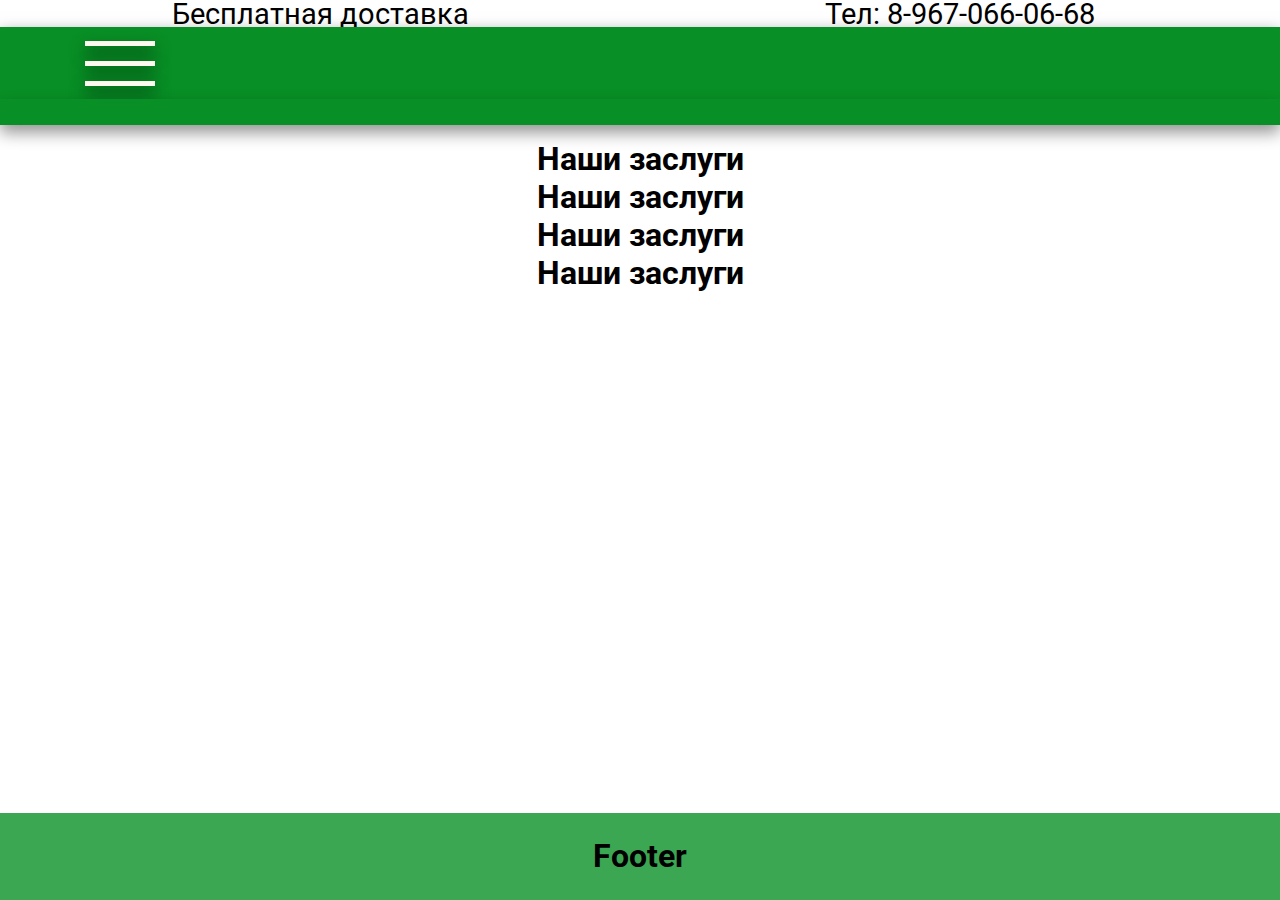
==== commit f1fb0e23: "Revert "Adding order controller"" ====
--- a/BlogPage.html
+++ b/BlogPage.html
@@ -1,24 +1,10 @@
 <!DOCTYPE html>
 <html>
 
-<head>
-    <title>Greenway Владикавказ</title>
-    <link rel="apple-touch-icon" sizes="180x180" href="/images/apple-touch-icon.png">
-    <link rel="icon" href="images/apple-touch-icon.png">
-    <link rel="icon" type="image/png" href="/images/favicon-32x32.png" sizes="32x32">
-    <link rel="icon" type="image/png" href="/images/favicon-16x16.png" sizes="16x16">
-    <link rel="mask-icon" href="/images/safari-pinned-tab.png" color="#5bbad5">
-    <link rel="shortcut icon" href="/images/favicon.ico">
-    <meta name="apple-mobile-web-app-title" content="Greenway">
-    <meta name="application-name" content="Greenway">
-
-    <meta name="google-site-verification" content="aOD9PEvTnNj6nzamGHIfsYBTTH3tJREVAXsmQPHNFjU" />
-    <meta name="_csrf" content="${_csrf.token}"/>
-    <meta name="_csrf_header" content="${_csrf.headerName}"/>
-    <meta name="viewport" content="width=device-width,initial-scale=1">
+ <head>
     <link rel="stylesheet" href="style.css">
     <meta charset="utf-8"/>
-    <link class = "favicon" rel="icon" type="image/x-icon" href="/images/Favicon.jpg">
+    <link class = "favicon"rel="icon" type="image/x-icon" href="/images/Favicon.jpg">
     <title>GREENWAY VLD</title>
     <link rel="preconnect" href="https://fonts.googleapis.com">
     <link rel="preconnect" href="https://fonts.gstatic.com" crossorigin>
@@ -27,14 +13,14 @@
  </head>
  <body>
     <div class="wraper">
-        <!-- <div class="top-header" id="main-grid">
+        <div class="top-header" id="main-grid">
             <div class="free-shipping">
                 <p>Бесплатная доставка</p>
             </div>
             <div class="phone">
                 <p>Тел: 8-967-066-06-68</p>
             </div>
-        </div> -->
+        </div>
         <div class="center-header" id="main-grid">
             <div class="category-menu" >
                 <div id="cont" class="container" onclick="transformFunction()">
@@ -77,122 +63,19 @@
                         }
                     </script>
                 </div>
-                <div class="links">
-                    <a href="/BlogPage.html">Блог</a>
-                    <a href="/ContactsPage.html">Контакты</a>
-                </div>
             </div>
-
             <div class="main-logo">
                 <a href="/index.html">
                     <img class="logo-image" src="images/GREENWAY-VLD.png" alt="">
                 </a>
             </div>
             <div class="auth-corner">
-                <button class="auth-but" onclick="setAction()">
+                <a href="/index.html" class="auth-but">
                     <img src="images/account.png" alt="">
-                </button>
-                <!-- The Modal -->
-                <div id="id01" class="modal">
-                    
-                    <!-- Modal Content -->
-                    <form class="modal-content animate" onsubmit="return login()">
-                        <span onclick="document.getElementById('id01').style.display='none'" class="close" title="Close Modal">
-                            &times;
-                        </span>
-
-                        <div class="container-form">
-                            
-                            <label for="email">
-                                <b>Логин</b>
-                            </label>
-                            <input id="email" type="text" placeholder="Введите свой email" name="email" required placeholder="Enter Name"
-                            oninvalid="this.setCustomValidity('Поля пустые')"
-                            oninput="this.setCustomValidity('')" autocomplete="email">
-                            
-                            <label for="psw">
-                                <b>Пароль</b>
-                            </label>
-                            <input id="psw" type="password" placeholder="Введите пароль" name="psw" required placeholder="Enter Name"
-                            oninvalid="this.setCustomValidity('Поля пустые')"
-                            oninput="this.setCustomValidity('')" autocomplete="password">
-                            
-                            <button type="submit">
-                                Войти
-                            </button>
-                            
-                            <span class="psw" style="margin: 30px;">
-                                Забыли <a href="#">пароль?</a>
-                            </span>
-                            
-                        </div>
-                    </form>
-                </div>
-                <script>
-                    function setAction(){
-                            let user = sessionStorage.getItem("user");
-                            if(sessionStorage.getItem("user")!=null){
-                                if(user === "undefined"){
-                                document.getElementById('id01').style.display='block'
-                                }else{
-                                    const userData = JSON.parse(sessionStorage.getItem("user"));
-                                    if(userData.role=="ROLE_ADMIN"){
-                                    location.href ="/AdminPage.html";
-                                    }else{
-                                    location.href="UserPage.html";
-                                }
-                                }
-                            }
-                            else{
-                                document.getElementById('id01').style.display='block'
-                            }
-                        }
-                    // Get the modal
-                    var modal = document.getElementById('id01');
-                    
-                    // When the user clicks anywhere outside of the modal, close it
-                    window.onclick = function(event) {
-                      if (event.target == modal) {
-                        modal.style.display = "none";
-                      }
-                    }
-                </script>
-        </div>
+                </a>
+            </div>
         </div>
         <div class="bottom-header" id="main-grid">
-            <div class="dummy-content">
-            </div>
-            <div class="search-container">
-                <input class="search" type="text" placeholder="Поиск..." name="search2" >
-            </div>
-
-            <!-- Modal content-->
-            <div id="cart-modal" class="modal-cart">
-                <span onclick="document.getElementById('cart-modal').style.display='none'" class="close-cart animate" title="Close Modal">
-                    &times;
-                </span>   
-                <!-- Modal Content -->
-                <div class="modal-wrapper">
-                    <form class="modal-content-cart animate">
-
-
-                    </form>
-
-                </div>
-                <div class="check-out animate">
-                    <div class="check-out-button">
-                        <button class="check-out-button-to-change" onclick="checkOut()">Оформить заказ</button>
-                    </div>
-                    <div class="check-out-sum">
-                        <h1 style="font-size: 1.0rem;">Итог: <p class="final-price"></p> &#8381</h1>
-                    </div>
-                    
-                </div>  
-            </div>
-            
-            <button onclick="showCartModal()" class="shopping-cart-image-container">
-                <img class="shopping-cart-image" src="images/shopping-cart.png" alt="">
-            </button>
         </div>
         <div class="blog" id="main-grid">
             <h1>Наши заслуги </h1>
@@ -201,24 +84,11 @@
             <h1>Наши заслуги </h1>
         </div>
         <div class="footer" id="main-grid">
+           <h1>Footer</h1>
         </div>
 
     </div>
-    <script>
-        
-        var modal = document.getElementById('cart-modal');
-                    
-                    // When the user clicks anywhere outside of the modal, close it
-        window.onclick = function(event) {
-            if (event.target == modal) {
-                modal.style.display = "none";
-                closeModal()
-            }
-        }
-
-    </script>
     <script src="App.js"></script> 
-    
  </body>
 
 </html>--- a/style.css
+++ b/style.css
@@ -25,6 +25,27 @@
 }
 
 /**********UPPER HEAD***********/
+.top-header{
+  box-shadow: 0px 8px 16px 0px rgba(0, 0, 0, 0.7);
+  display: flex;
+  flex-direction: row;
+  height: 3%;
+  background-color: #ffffff;
+}
+.free-shipping,
+.phone{
+  display: flex;
+  align-items: center;
+  justify-content: center;
+  width: 100%;
+}
+.free-shipping p,
+.phone p{
+  font-size: 1.8rem;
+}
+.phone{
+  width: 100%;
+}
 #cont{
   -webkit-tap-highlight-color: transparent;
 }
@@ -41,7 +62,7 @@
 
 /***********CENTER HEAD***********/
 .center-header{
-  box-shadow: 0px 1px 5px 0px rgba(0, 0, 0, 0.7);
+  box-shadow: 0px 8px 16px 0px rgba(0, 0, 0, 0.7);
   background-color: #088f25;
   display: flex;
   height: 8%;                                                                                                                                                                                                                                                                                                                                                                                                                                                                                                                                                                                                                                                                                                                                                                                                                                                                                                                                                                                                                                                                                                                                                                                                                                                                                                                                                                                                                                                                                                                                                                                                                                                                                                                                                                                                                                                                                                                                                                                                                                                                                                                                                                                                                                                                                                                                                                                                                                                                                                                                                                                                                                                                                                                                                                                                                                                                                                                                                                                            
@@ -71,15 +92,15 @@
   transform: scale(0.95);
 }
 .logo-image{
-  -webkit-filter: drop-shadow(0 0 0.2rem rgba(0, 0, 0, 0.500));
-  filter: drop-shadow(0 0 0.2rem rgba(0, 0, 0, 0.500));
+  -webkit-filter: drop-shadow(0 0 0.7rem rgba(0, 0, 0, 0.37));
+  filter: drop-shadow(0 0 0.7rem rgba(0, 0, 0, 0.349));
   display: flex;
   width: 100%;
 }
 /*********************Auth*****************************/
 .auth-corner .auth-but{
-  -webkit-filter: drop-shadow(0 0 0.2rem rgba(0, 0, 0, 0.500));
-  filter: drop-shadow(0 0 0.2rem rgba(0, 0, 0, 0.500));
+  -webkit-filter: drop-shadow(0 0 0.7rem rgba(0, 0, 0, 0.356));
+  filter: drop-shadow(0 0 0.7rem rgba(0, 0, 0, 0.356));
   border: none;
   background-color: transparent;
   width: 40%;
@@ -96,9 +117,6 @@
 /*********************Auth*****************************/
 
 /**************************************************/
-.links{
-  display: none;
-}
 .container {
   display: inline-block;
   cursor: pointer;
@@ -106,30 +124,30 @@
 
 .bar1, .bar2, .bar3 {
   box-shadow: 0px 8px 16px 0px rgba(0, 0, 0, 0.7);
-  width: 30px;
-  height: 2px;
+  width: 70px;
+  height: 5px;
   background-color: floralwhite;
-  margin: 7px 0;
+  margin: 15px 0;
   transition: 0.4s;
 }
 
 .change .bar1 {
-  transform: translate(0, 9px) rotate(-45deg);
+  transform: translate(0, 20px) rotate(-45deg);
 }
 
 .change .bar2 {opacity: 0;}
 
 .change .bar3 {
-  transform: translate(0, -9px) rotate(45deg);
+  transform: translate(0, -20px) rotate(45deg);
 }
 /**************************************************/
 /*********************DROPDOWN*****************************/
 .dropdown-content {
-  top: 10%;
+  top: 190px;
   display: none;
   position: absolute;
   background-color: #f1f1f1;
-  min-width: 80px;
+  min-width: 110px;
   overflow: auto;
   width: 25%;
   height: 15%;
@@ -141,7 +159,7 @@
   justify-content: center;
   color: black;
   text-decoration: none;
-  font-size: 0.9rem;
+  font-size: 2.5rem;
 }
 .show {
   display: flex;
@@ -162,259 +180,60 @@
   background-color: rgba(153, 205, 50, 0.726);
   transform: scale(1.02);
 }
-/**********************DROPDOWN*********************************/
-/***********************SEARCH**********************************/
-/********************CART-CONTENT*******************************/
-.modal-cart {
-  display: none; /* Hidden by default */
-  position: fixed; /* Stay in place */
-  flex-direction: column;
-  justify-content: center;
-  align-items: center;
-  z-index: 1; /* Sit on top */
-  left: 0;
-  top: 0;
-  width: 100%; /* Full width */
-  height: 100%; /* Full height */
-  background-color: rgb(0,0,0); /* Fallback color */
-  background-color: rgba(0,0,0,0.4); /* Black w/ opacity */
-  
-}
-.modal-wrapper{
-  display: flex;
-  justify-content: center;
-  align-items: center;
-  flex-direction: column;
-  width: 80%;
-  height: auto;
-  max-height: 50%;
-}
-
-/* Modal Content/Box */
-.modal-content-cart {
-  display: flex;
-  align-items: center;
-  flex-direction: column;
-  width: auto;
-  height: auto;
-  overflow: scroll;
-  overflow-x: hidden;
-  background-color: white;
-}
-.container-form-cart{
-  border-bottom: 1px solid black;
-  border-top: 1px solid black;
-  margin: 15px;
-  display: flex;
-  justify-content: center;
-  align-items: center;
-  flex-direction: row;
-}
-.delete-product-from-cart,
-.cart-name,
-.amountOf,
-.sum-price{
-  display: flex;
-  justify-content: center;
-  align-items: center;
-}
-
-.delete-product-from-cart{
-  width: 10%;
-  height: auto;
-
-}
-.delete-product-from-cart:hover{
-  background-color: #b7adad49;
-  cursor: pointer;
-  transform: scale(0.95);
-}
-.delete-product-from-cart img{
- width: 100%;
-}
-.cart-name{
-  overflow: hidden;
-  font-size: 0.7rem;
+/**********************DROPDOWN****************************/
+/**********************SEARCH*****************************/
+
+.search-container{
+  display: flex;
+  justify-content: center;
+  align-items: center;
   width: 50%;
-  
-}
-.amountOf{
-  
-  flex-direction: column;
-  width: 10%;
-}
-.amountOf .up,
-.amountOf .down{
-  font-weight: 500;
-  width: 25px;
-  height: 25px;
-  font-size: 1.3rem;
-  font-weight: bold;
-  background-color: rgb(194, 181, 181);
-  border-radius: 5px;
-}
-.amountOf .up:hover,
-.amountOf .down:hover{
-  background-color: #999191;
-  cursor: pointer;
-  transform: scale(0.95);
-}
-.amountOf .total-price{
-  font-size: 1.2rem;
-  font-weight: 500;
-}
-.product-price-one{
-  border: 5px solid white;
-  font-size: 1.0rem;
-}
-.sum-price{
-  font-size: 0.8rem;
-  width: 23%;
-}
-
-.close-cart {
-  padding-right: 10px;
-  background-color: white;
-  display: flex;
-  flex-direction: column;
-  align-items: end;
-  width: 80%;
-  color: #000;
-  font-size: 1.4rem;
-}
-
-/* Close button :onhover */
-.close-cart:hover,
-.close-cart:focus {
-  color: red;
-  cursor: pointer;
-}
-.check-out{
-  width: 80%;
-  height: 5%;
-  background-color: white;
-  display: flex;
-  flex-direction: row;
-  justify-content:flex-end;
-}
-
-.check-out-button{
-  display: flex;
-  align-items: center;
-  justify-content: center;
-  width: 100%;
-}
-.check-out-button button{
-  background-color: #db7462e4;
-  color: rgba(255, 255, 255, 0.669);
-  border: 1px solid white;
-  width: 100%;
-  height: 100%;
-  border-radius: 15px;
-}
-.check-out-button button:hover{
-  background-color: #ff000054;
-  color: rgb(0, 0, 0);
-  cursor: pointer;
-}
-.check-out-sum{
-  display: flex;
-  align-items: center;
-  justify-content: center;
-  flex-direction: row;
-  width: 100%;
-}
-.check-out-sum h1{
-  display: flex;
-  align-items: center;
-  justify-content: center;
-  flex-direction: row;
-  width: 100%;
-  
-}
-.check-out-sum p{
-  border: 5px solid white;
-}
-
-/********************CART-CONTENT*******************************/
-.dummy-content{
-  display: flex;
-  width: 15%;
-}
-.shopping-cart-image-container{
-  
-  display: flex;
-  align-items: center;
-  justify-content: center;
-  width: 20%;
-}
-.shopping-cart-image:hover{
-  cursor: pointer;
-  transform: scale(0.95);
-}
-.shopping-cart-image{
-
-  -webkit-filter: drop-shadow(0 0 0.2rem rgba(0, 0, 0, 0.500));
-  filter: drop-shadow(0 0 0.2rem rgba(0, 0, 0, 0.500));
-  display: flex;
-  justify-content: center;
-  align-items: center;
-  margin-left: 0px;
-  width: 30px;
-  height: 30px;
-}
-.search-container{
-  display: flex;
-  justify-content: center;
-  align-items: center;
-  width: 70%;
-  height: 75%;
+  height: 70%;
 }
 .search-container input{
-  margin-left: 15px;
+  border: none;
   border-radius: 20px;
   width: 50%;
   background-color: #eeeccfc9;
   height: 100%;
 }
 .search-container input[type=text]{
-  font-size: 0.9rem;
-  padding-left: 10px;
+  font-size: 1.1rem;
+  padding-left: 15px;
   -webkit-transition: width 0.15s ease-in-out;
   transition: width 0.15s ease-in-out;
 }
 .search-container input[type=text]:focus {
   width: 100%;
 }
-
 /**********************SEARCH*****************************/
 
 /***********BOTTOM HEAD***********/
 .bottom-header{
-  box-shadow: 0px 1px 5px 0px rgba(0, 0, 0, 0.500);
+
+  box-shadow: 0px 8px 16px 0px rgba(0, 0, 0, 0.404);
   background-color:#088f25;
   display: flex;
-  flex-direction: row;
-  justify-content: center;
-  align-items: center;
-  height: auto;
+  justify-content: center;
+  align-items: center;
+  height: 3%;
 }
 /***********BOTTOM HEAD***********/
 
 /***********CONTENT***********/
 .content{
-  margin-top: 3%;
-  padding-bottom: 3%;
-  display: flex;
-  flex-direction: column;
-  align-items: center;
-  height: 78%;
+  margin-top: 25px;
+  padding-bottom: 25px;
+  display: flex;
+  flex-direction: column;
+  align-items: center;
+  height: 77%;
   overflow: hidden;
   overflow-y: scroll;
 }
 .card{
   display: flex;
-  margin: 3%;
+  margin: 15px;
 }
 .card a{
   display: flex;
@@ -425,7 +244,7 @@
 }
 .card img{
   width: 90%;
-  border-radius: 25px;
+  border-radius: 50px;
 }
 .card a :hover{
   cursor:pointer;
@@ -437,18 +256,15 @@
 }
 /***********CONTENT***********/
 
-/**********FOOTER ***********/
+/**********FOOTER HEAD***********/
 .footer{
   display: flex;
   align-items: center;
   justify-content: center;
   height: 10%;
-  -webkit-box-shadow: -1px -4px 15px 4px rgba(34, 60, 80, 0.4);
-  -moz-box-shadow: -1px -4px 15px 4px rgba(34, 60, 80, 0.4);
-  box-shadow: -1px -4px 15px 4px rgba(34, 60, 80, 0.4);
-  background-color: #088f25;
-}
-/**********FOOTER ***********/
+  background-color: #088f25c9;
+}
+/**********FOOTER HEAD***********/
 
 
 /*////////////////////////////////////////////////////*/
@@ -484,107 +300,7 @@
   width: 70%;
   height: 50%;
 }
-/*////////////////////////////////////////////////////*/
-/*///////////////////////ADMIN PAGE/////////////////////////////*/
-/*////////////////////////////////////////////////////*/
-.admin{
-  background-color: #b062db;
-}
-.adminPanel{
-  display: flex;
-  flex-direction: row;
-  align-items: center;
-  height: 82%;
-  overflow-y: scroll;
-  overflow: hidden;
-
-}
-.left-sidebar{
-  display: flex;
-  flex-direction: column;
-  align-items: center;
-  height: 100%;
-  width: 20%;
-  background-color: rgba(220, 220, 220, 0.346);
-  
-}
-
-.left-sidebar button{
-  background-color: gainsboro;
-  width: 100%;
-  height: 7%;
-  font-size:0.7rem;
-}
-
-.left-sidebar :hover{
-  background-color: #68389e4e;
-  cursor: pointer;
-  transform: scale(0.95);
-  
-}
-
-.product-content-admin{
-  display: flex;
-  flex-direction: column;
-  font-size: 2.0rem;
-  height: 100%;
-  width: 80%;
-  overflow: hidden;
-}
-.add-product-container{
-  display: flex;
-  justify-content: center;
-  flex-direction: column;
-}
-.add-product-container label{
-  display: flex;
-}
-
-.add-product-container b{ 
-  margin: 5px;
-  font-size: 0.6rem;
-}
-.add-product-container input,select,textarea{
-  width:70%;
-}
-.add-product-container .price-for-input{
-  height: 25px;
-}
-.add-product-container input, textarea, select{
-  border: 1px solid rgba(95, 103, 163, 0.322);
-}
-.add-product-container input, [text]{
-  font-size: 1.0rem;
-}
-.add-product-container input::placeholder{
-  font-size: 0.7rem;
-}
-.add-product-container textarea::placeholder{
-  font-size: 0.6rem;
-}
-.add-product-container textarea, [text]{
-  font-size: 0.6rem;
-}
-.add-product-container select{
-  font-size: 0.8rem;
-  height: 20px;
-}
-.add-product-container textarea,select{
-  margin-left: 5px;
-}
-.add-product-container button{
- margin-top: 5px;
- margin-left: 5px;
- width: 20%;
- font-size: 0.7rem;
- background-color: #ab47b251;
-}
-.save-product-but:hover{
-  cursor: pointer;
-  border: 40px;
-  background-color: #088f252f;
-  transform: scale(1.02);
-}
+
 
 /**********************************************************
 /**********************************************************
@@ -612,8 +328,9 @@
   flex-direction: column;
   justify-content: center;
   align-items: center;
+  
   background-color: #fefefe;
-  margin: 15% auto; /* 15% from the top and centered */
+  margin: 5px auto; /* 15% from the top and centered */
   height: 40%;
   width: 80%; /* Could be more 
   or less, depending on screen size */
@@ -623,10 +340,9 @@
   flex-direction: column;
   justify-content: center;
   align-items: center;
-  height: 100%;
-  width: 100%;
-}
-
+  height: 400px;
+  width: 400px;
+}
 .modal-content .container-form label,input{
   margin: 5px;
 }
@@ -645,7 +361,7 @@
   flex-direction: column;
   justify-content: center;
   align-items: center;
-  font-size: 0.9rem;
+  font-size: 2.0rem;
   width: 100%;
   height: 10%;
 }
@@ -654,46 +370,41 @@
   flex-direction: column;
   justify-content: center;
   align-items: center;
-  width: 90%;
-  height: 15%;
-}
-.container-form #email,#psw{
-  border: 2px solid rgba(102, 255, 0, 0.346);
+  width: 100%;
+  height: 10%;
 }
 .container-form input[type=text], input[type=password]{
-  padding-left: 5%;
+  padding-left: 20px;
   border: none;
-  font-size: 0.8rem;
+  font-size: 1.1rem;
 }
 .container-form button{
   display: flex;
   flex-direction: column;
   justify-content: center;
   align-items: center;
-  background-color: #cbcb339b;
-  width: 50%;
-  height: 15%;
-
+  width: 100%;
+  height: 10%;
 }
 .container-form button{
-  font-size: 0.7rem;
-  color: #000;
-}
+  font-size: 1.1rem;
+}
+
+
+
 /* The Close Button */
 .close {
-  display: flex;
-  flex-direction: column;
-  justify-content: center;
-  align-items: center;
   /* Position it in the top right corner outside of the modal */
-  margin-left: 90%;
-  width: 5%;
+  position: absolute;
+  right: 25px;
+  top: 0;
   color: #000;
-  font-size: 1.0rem;
-}
-
-/* Close button :onhover */
-.closehover,
+  font-size: 35px;
+  font-weight: bold;
+}
+
+/* Close button on hover */
+.close:hover,
 .close:focus {
   color: red;
   cursor: pointer;
@@ -701,8 +412,8 @@
 
 /* Add Zoom Animation */
 .animate {
-  -webkit-animation: animatezoom 0.3s;
-  animation: animatezoom 0.3s
+  -webkit-animation: animatezoom 0.6s;
+  animation: animatezoom 0.6s
 }
 
 @-webkit-keyframes animatezoom {
@@ -713,732 +424,4 @@
 @keyframes animatezoom {
   from {transform: scale(0)}
   to {transform: scale(1)}
-} 
-/*********************************PRODUCTS**********************************************/
-.product-container{
-  display: flex;
-  flex-direction: column;
-  align-items: center;
-  margin-top:30px;
-  margin-bottom:30px;
-  width: 100%;
-  height: 78%;
-  overflow: hidden;
-  overflow-y: scroll;
-}
-.products{
-  display: grid;
-  grid-template-columns: repeat(2, 1fr);
-  grid-auto-rows: 200px;
-  height: 100%;
-  width: 90%;
-}
-.product-card{
-  border: 10px solid rgb(255, 255, 255);
-  display: flex;
-  justify-content: center;
-  align-items: center;
-  flex-direction: column;
-  border-radius: 10px;
-  height: 100%;
-  width: 100%;
-}
-.product-card img{
-  width: 100%;
-  height: 100%;
-}
-.product-card a{
-
-  margin-top: 5px;
-  font-size: 0.6rem;
-  font-weight: bold;
-  text-decoration: none;
-  height: auto;
-  width: 100%;
-  font-weight: 500;
-}
-.bottom-product-card{
-
-  margin-top: 5px;
-  display: flex;
-  flex-direction: row;
-  justify-content: center;
-  align-items: center;
-  width: 100%;
-}
-.bottom-product-card button{
-  border-radius: 10px;
-}
-.bottom-product-card button:hover{
-  cursor: pointer;
-  background-color: #0000008d;
-}
-.bottom-product-card .add-to-cart{
- background-color: #b062db;
- border: 1px solid white;
- font-size: 0.55rem;
- color: rgba(255, 255, 255, 0.796);
- width: 100%;
- height: 100%;
-}
-.bottom-product-card .buy{
-  background-color: #db7462;
-  border: 1px solid white;
-  color: white;
-  font-size: 0.55rem;
-  width: 100%;
-  height: 100%;
-}
-.bottom-product-card h1{
-  display: flex;
-  align-items: center;
-  justify-content: center;
-  width: 100%;
-  height: 100%;
-  font-size: 0.8rem;
-  font-weight: 400;
-}
-.hide-product{
-  display: none;;
-}
-/******************************CHECK-OUT FORM******************************/
-.check-out-wrapper{
-  display: flex;
-  justify-content: center;
-  align-items: center;
-  flex-direction: column;
-  background-color: white;
-  width: 100%;
-}
-.check-out-wrapper h1{
-  display: flex;
-  justify-content: center;
-  align-items: center;
-  flex-direction: column;
-  font-size: 0.8rem;
-}
-.check-out-wrapper textarea{
-  border: 2px solid rgba(56, 93, 31, 0.346);
-  width: 134%;
-}
-.check-out-wrapper input{
-  border: 2px solid rgba(56, 93, 31, 0.346);
-  width: 70%;
-}
-.address-to-deliver,
-.time-when-to-deliver,
-.phoneNumber-to-submit,
-.payment-info{
-  display: flex;
-  justify-content: center;
-  align-items: center;
-  flex-direction: column;
-}
-.payment-info{
-  border-top: 1px solid #000;
-  border-bottom: 1px solid#000;
-  margin: 20px;
-}
-.check-out-wrapper{
-  display: flex;
-  justify-content: center;
-  align-items: center;
-  flex-direction: column;
-}
-
-.check-out-body{
-  display: flex;
-  justify-content: center;
-  align-items: center;
-  flex-direction: column;
-  width: 90%;
-}
-
-.check-out-wrapper .info{
-  margin-top: 20px;
-  font-size: 0.7rem;
-}
-.order-received{
-  width: 50%;
-  height: 75%;
-}
-/******************************CHECK-OUT FORM******************************/
-
-/******Sorting*********/
-.pagination {
-  display: inline-block;
-}
-
-.pagination button {
-  color: black;
-  float: left;
-  padding: 8px 16px;
-  text-decoration: none;
-}
-
-.pagination button:hover {
-  cursor: pointer;
-}
-
-.pagination button.active {
-  background-color: #4CAF50;
-  color: white;
-}
-.pagination button:hover:not(.active) {
-  background-color: #ddd;
-}
-/******Sorting*********/
-/************************PRODUCTS DESCRIPTION**************************/
-.product-description-wrapper{
-  margin: 20px;
-  display: flex;
-  flex-direction: column;
-  justify-content: center;
-  align-items: center;
-}
-.product-image{
-  display: flex;
-  justify-content: center;
-  align-items: center;
-  width: 100%;
-}
-.product-image-wrapper{
-  width: 80%;
-}
-.another-side-of-product{
-  display: flex;
-  flex-direction: column;
-  justify-content: center;
-  align-items: center;
-}
-.another-side-of-product .product-name{
-  display: flex;
-  justify-content: center;
-  font-size: 1.2rem;
-  font-weight: 400;
-  width: auto;
-  height: auto;
-}
-.another-side-of-product .product-text{
-  margin-top: 15px;
-  display: flex;
-  justify-content: baseline;
-  font-size: 1.1rem;
-  font-weight: 300;
-  height: auto;
-  width: auto;
-  color: #000000bc;
-}
-.price-with-buttons{
-  
-  display: flex;
-  flex-direction: row;
-  justify-content: center;
-  align-items: center;
-  width: 100%;
-}
-.product-price{
-  display: flex;
-  align-items: center;
-  justify-content: center;
-  font-size: 1.4rem;
-  font-weight: 300;
-  width: 100%;
-}
-.product-to-cart,
-.product-buy{
-  border: 1px solid white;
-  color: wheat; 
-  border-radius: 15px;
-}
-.product-to-cart:hover,
-.product-buy:hover{
-  cursor: pointer;
-  background-color: #00000083;
-}
-
-.product-to-cart{
-  display: flex;
-  align-items: center;
-  justify-content: center;
-  background-color: #b062db;
-  height: 30px;
-  width: 100%;
-}
-.product-buy{
-  display: flex;
-  align-items: center;
-  justify-content: center;
-  background-color: #db7462;
-  height: 30px;
-  width: 100%;
-}
-/************************PRODUCTS DESCRIPTION**************************/
-/*********************************Desktop***************************************/
-@media(min-width: 600px) {
-  /****************TOP HEADER********************/
-  .top-header p{
-    font-size: 0.8rem;
-  }
-  /****************TOP HEADER*********************/
-  .center-header{
-    height: 8%;
-  }
-  .center-header .main-logo{
-    width: 50%;
-  }
-  .center-header .logo-image{
-    width: 250px;
-  }
-  .container{
-    display: none;
-  }
-  .links{
-    display: flex;
-    align-items: center;
-  }
-  .links a{
-    color: rgb(255, 255, 255);
-    text-decoration: none;
-    margin:15px;
-    font-weight: 800;
-    font-size: 1.0rem;
-  }
-  .links :hover{
-    cursor: pointer;
-    transform: scale(0.95);
-  }
-  .auth-corner img{  
-    color: white;
-    width: 20%;
-  }
-  .bottom-header{
-    height: 4%;
-  }
-  .search-container input{
-    border-radius: 20px;
-  }
-  .search-container input[type=text]{
-    font-size: 0.9rem;
-    padding-left: 25px;
-  }
-  .search-container input[type=text]:focus {
-    width: 100%;
-  }
-  /************************CONTENT******************************/
-  .content{
-    margin-top: 4px;
-    margin-right: 30px;
-    padding-bottom: 0%;
-    overflow: hidden;
-    display: grid;
-    grid-template-columns: repeat(3, 1fr);
-    grid-auto-rows: 250px;
-  }
-  .card{
-    width: 100%;
-  }
-  .card img{
-    border-radius: 25px;
-  }
-  /************************CONTENT******************************/
-  /*******************************MODAL************************/
-  .modal {
-    padding-top: 10px;
-  }
-  
-  /* Modal Content/Box */
-  .modal-content {
-    width: 30%; 
-  }
-  /*******************************MODAL************************/
-  /************************admin******************************/
-  .left-sidebar{
-    display: flex;
-    flex-direction: column;
-    align-items: center;
-    height: 100%;
-    width: 10%;
-    background-color: rgba(220, 220, 220, 0.346);
-    
-  }
-  .product-content-admin{
-    width: 100%;
-  }
-  .statisticts-content{
-    width: 100%;
-  }
-  .adminPanel{
-    display: flex;
-    flex-direction: row;
-    align-items: center;
-    height: 82%;
-    overflow-y: scroll;
-    overflow: hidden;
-  
-  }
-  .add-product-container{
-  display: flex;
-  justify-content: center;
-  flex-direction: column;
-  }
-  .add-product-container label{
-    display: flex;
-  }
-
-  .add-product-container b{ 
-    margin: 5px;
-    font-size: 0.6rem;
-  }
-  .add-product-container input,select,textarea{
-    width:70%;
-  }
-  .add-product-container input, textarea,select{
-    border: 1px solid rgba(95, 103, 163, 0.322);
-  }
-  .add-product-container input, [text]{
-    font-size: 0.6rem;
-  }
-  .add-product-container textarea, [text]{
-    font-size: 0.6rem;
-  }
-  .add-product-container select{
-    font-size: 0.6rem;
-  }
-  .add-product-container textarea,select{
-    margin-left: 5px;
-  }
-  .add-product-container button{
-  margin-top: 5px;
-  margin-left: 5px;
-  width: 20%;
-  font-size: 0.7rem;
-  background-color: #ab47b251;
-  }
-    /**************************************************************/
-  .add-product-container{
-    display: flex;
-    justify-content: center;
-    flex-direction: column;
-  }
-  .add-product-container label{
-    display: flex;
-  }
-
-  .add-product-container b{ 
-    margin: 5px;
-    font-size: 0.6rem;
-  }
-  .add-product-container input,select,textarea{
-    width:70%;
-  }
-  .add-product-container input, textarea,select{
-    border: 1px solid rgba(95, 103, 163, 0.322);
-  }
-  .add-product-container input, [text]{
-    font-size: 0.6rem;
-  }
-  .add-product-container textarea, [text]{
-    font-size: 0.6rem;
-  }
-  .add-product-container select{
-    font-size: 0.6rem;
-  }
-  .add-product-container textarea,select{
-    margin-left: 5px;
-  }
-  .add-product-container button{
-  margin-top: 5px;
-  margin-left: 5px;
-  width: 20%;
-  font-size: 0.7rem;
-  background-color: #ab47b251;
-  }
-  /***********************************************************/
-
-  .add-product-container b{ 
-    margin: 5px;
-    font-size: 1.0rem;
-  }
-  .add-product-container input,select,textarea{
-    width:60%;
-    height: 20px;
-  }
-  .add-product-container input, [text]{
-    font-size: 0.8rem;
-  }
-  .add-product-container textarea, [text]{
-    font-size: 0.8rem;
-  }
-  .add-product-container select{
-    font-size: 0.8rem;
-  }
-  .add-product-container button{
-  margin-top: 5px;
-  margin-left: 5px;
-  width: 10%;
-  height: 50px;
-  font-size: 0.8rem;
-  background-color: #ab47b251;
-  }
-
-  /************************admin******************************/
-  /************************PRODUCTS**************************/
-  .products{
-    grid-template-columns: repeat(5, 1fr);
-    grid-auto-rows: auto;
-    height: auto;
-  }
-  .product-card a{
-    font-size: 0.9rem;
-    font-weight:400;
-  }
-  .bottom-product-card .add-to-cart{
-    font-size: 0.9rem;
-  }
-  .bottom-product-card .buy{
-    font-size: 0.9rem;
-   }
-  .bottom-product-card h1{
-    font-size: 1.2rem;
-  }
-  /************************PRODUCTS**************************/
-  /************************PRODUCTS DESCRIPTION**************************/
-  .product-description{
-    height: 79%;
-  }
-  .product-description-wrapper{
-    height: 90%;
-    flex-direction: row;
-  }
-  .product-image{
-    width: 100%;
-  }
-  .product-image-wrapper{
-    margin: 30px;
-    width: 100%;
-  }
-  .another-side-of-product{
-    width: 120%;
-    height: 100%;
-  }
-  .another-side-of-product .product-name{ 
-
-    align-items:baseline;
-    width: auto;
-    height: auto;
-  }
-
-  .price-with-buttons{
-    display: flex;
-    flex-direction: row;
-    justify-content: center;
-    align-items: center;
-    width: 100%;
-    height: 10%;
-  }
-  .product-price{
-    display: flex;
-    align-items: center;
-    justify-content: center;
-    font-size: 1.4rem;
-    font-weight: 300;
-    width: 100%;
-  }
-  .product-to-cart:hover,
-  .product-buy:hover{
-    cursor: pointer;
-    background-color: #00000083;
-  }
-  
-  .product-to-cart{
-    display: flex;
-    align-items: center;
-    justify-content: center;
-    background-color: #b062db;
-    height: 30px;
-    width: 100%;
-  }
-  .product-buy{
-    display: flex;
-    align-items: center;
-    justify-content: center;
-    background-color: #db7462;
-    height: 30px;
-    width: 100%;
-  }
-  /************************PRODUCTS DESCRIPTION**************************/
-  /***************************SHOPPING CART****************************/
-  .shopping-cart-image-container{
-    width: 10%;
-    margin-left: 150px;
-    display: flex;
-  }
-  .search-container{
-    width: 40%;
-  }
-
-  .dummy-content{
-    display: flex;
-    width: 20%;
-  }
-  .modal-content-cart {
-    display: flex;
-    align-items: center;
-    flex-direction: column;
-    width: 50%;
-    height: auto;
-    overflow: scroll;
-    overflow-x: hidden;
-    background-color: white;
-  }
-  .container-form-cart{
-    border-bottom: 1px solid black;
-    border-top: 1px solid black;
-    margin: 15px;
-    display: flex;
-    justify-content: center;
-    align-items: center;
-    flex-direction: row;
-  }
-  .delete-product-from-cart,
-  .cart-name,
-  .amountOf,
-  .sum-price{
-    display: flex;
-    justify-content: center;
-    align-items: center;
-  }
-  
-  .delete-product-from-cart{
-    width: 10%;
-    height: auto;
-  
-  }
-  .delete-product-from-cart:hover{
-    background-color: #b7adad49;
-    cursor: pointer;
-    transform: scale(0.95);
-  }
-  .delete-product-from-cart img{
-   width: 100%;
-  }
-
-  .cart-name{
-    overflow: hidden;
-    font-size: 0.7rem;
-    width: 50%;
-    
-  }
-  .amountOf{
-    
-    flex-direction: column;
-    width: 10%;
-  }
-  .amountOf .up,
-  .amountOf .down{
-    font-weight: 500;
-    width: 25px;
-    height: 25px;
-    font-size: 1.3rem;
-    font-weight: bold;
-    background-color: rgb(194, 181, 181);
-    border-radius: 5px;
-  }
-  .amountOf .up:hover,
-  .amountOf .down:hover{
-    background-color: #999191;
-    cursor: pointer;
-    transform: scale(0.95);
-  }
-  .amountOf .total-price{
-    font-size: 1.2rem;
-    font-weight: 500;
-  }
-  .product-price-one{
-    border: 5px solid white;
-    font-size: 1.0rem;
-  }
-  .sum-price{
-    font-size: 0.8rem;
-    width: 23%;
-  }
-  
-  .close-cart {
-    padding-right: 10px;
-    background-color: white;
-    display: flex;
-    flex-direction: column;
-    align-items: end;
-    width: 40%;
-    color: #000;
-    font-size: 1.4rem;
-  }
-  .check-out{
-    width: 40%;
-  }
-  
-  
-  /***************************SHOPPING CART****************************/
-  .check-out-wrapper{
-    display: flex;
-    justify-content: center;
-    align-items: center;
-    flex-direction: column;
-    background-color: white;
-    width: 50%;
-  }
-  .check-out-wrapper h1{
-    display: flex;
-    justify-content: center;
-    align-items: center;
-    flex-direction: column;
-    font-size: 0.8rem;
-  }
-  .check-out-wrapper textarea{
-    border: 2px solid rgba(56, 93, 31, 0.346);
-    width: 134%;
-  }
-  .check-out-wrapper input{
-    border: 2px solid rgba(56, 93, 31, 0.346);
-    width: 70%;
-  }
-  .address-to-deliver,
-  .time-when-to-deliver,
-  .phoneNumber-to-submit,
-  .payment-info{
-    display: flex;
-    justify-content: center;
-    align-items: center;
-    flex-direction: column;
-  }
-  .payment-info{
-    border-top: 1px solid #000;
-    border-bottom: 1px solid#000;
-    margin: 20px;
-  }
-  .check-out-wrapper{
-    display: flex;
-    justify-content: center;
-    align-items: center;
-    flex-direction: column;
-  }
-  
-  .check-out-body{
-    display: flex;
-    justify-content: center;
-    align-items: center;
-    flex-direction: column;
-    width: 90%;
-  }
-  
-  .check-out-wrapper .info{
-    margin-top: 20px;
-    font-size: 0.7rem;
-  }
-  .order-received{
-    width: 50%;
-    height: 75%;
-  }
-}
-
+} 